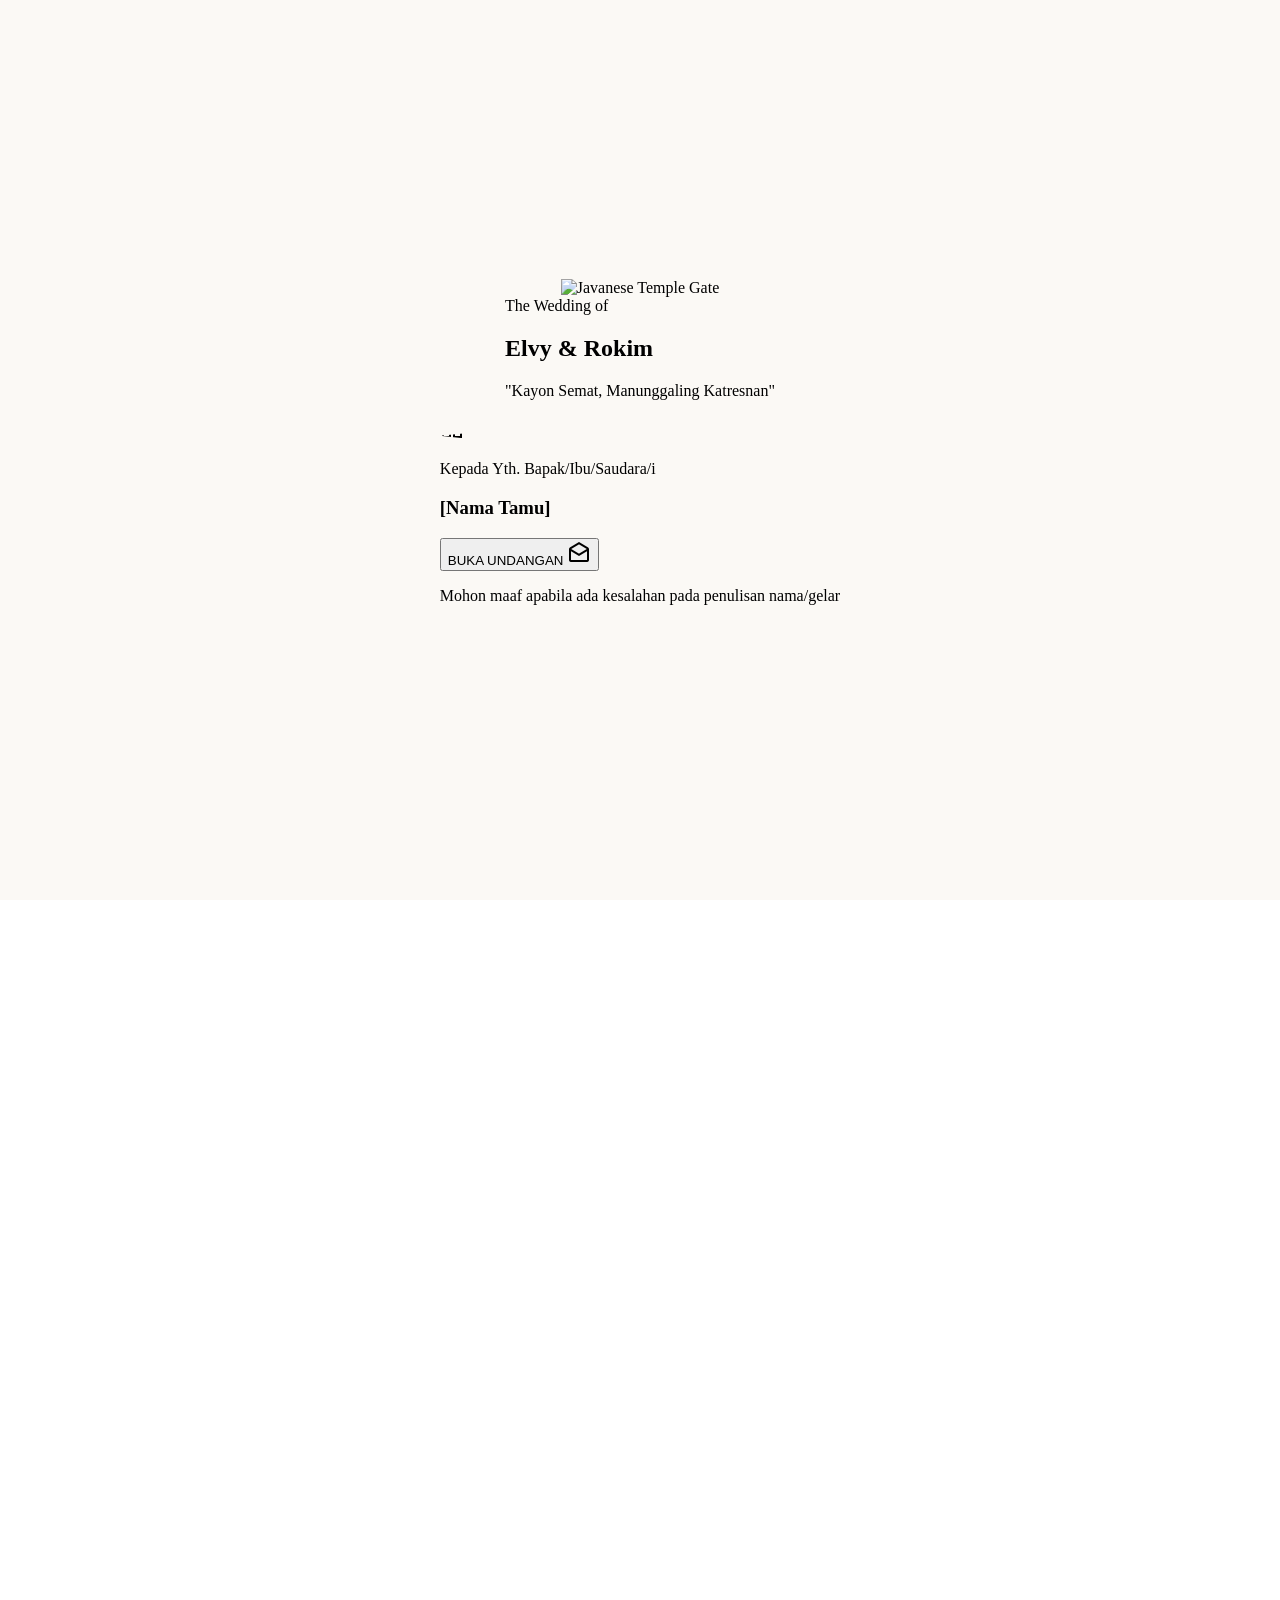
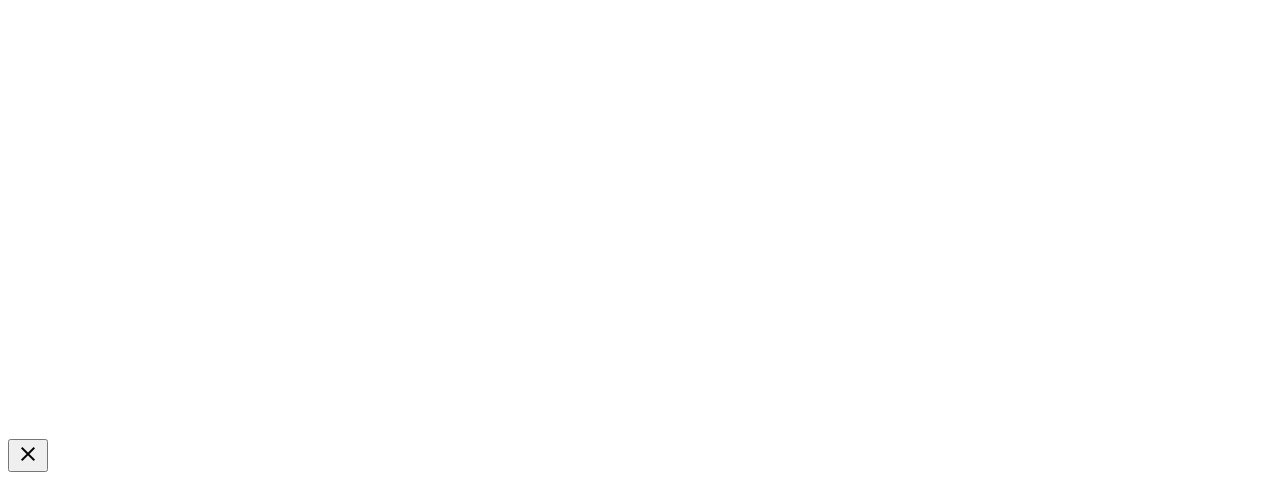
==== index.html @ 3904851e "Replace static map image with Google Maps icon." ====
<!DOCTYPE html>
<html lang="id">

<head>
  <meta charset="utf-8" />
  <meta content="width=device-width, initial-scale=1.0" name="viewport" />
  <title>Undangan Pernikahan — Elvy & Rokim</title>
  <meta name="description"
    content="Undangan pernikahan digital Elvy Nur Fauziyah & Mukamat  Abdul Rokim. Kayon Semat, Manunggaling Katresnan." />

  <script src="https://cdn.tailwindcss.com?plugins=forms,container-queries"></script>
  <link
    href="https://fonts.googleapis.com/css2?family=Noto+Serif:wght@400;500;600;700&family=Work+Sans:wght@400;500;600&display=swap"
    rel="stylesheet" />
  <link href="https://fonts.googleapis.com/css2?family=Material+Symbols+Outlined:wght,FILL@100..700,0..1&display=swap"
    rel="stylesheet" />
  <link href="styles.css" rel="stylesheet" />

  <script id="tailwind-config">
    tailwind.config = {
      darkMode: "class",
      theme: {
        extend: {
          colors: {
            "on-error": "#ffffff", "surface-container-lowest": "#ffffff", "error-container": "#ffdad6",
            "primary-fixed": "#ffdad2", "on-tertiary": "#ffffff", "on-secondary-fixed": "#261900",
            "on-tertiary-fixed": "#2b160f", "secondary": "#775a19", "on-tertiary-container": "#c09d91",
            "primary-container": "#4e342e", "outline": "#827471", "on-secondary-container": "#785a1a",
            "surface-container-high": "#eae8e4", "surface-variant": "#e4e2de", "inverse-primary": "#e5beb5",
            "tertiary-container": "#4e352c", "surface": "#fbf9f5", "background": "#fbf9f5",
            "on-primary-fixed-variant": "#5c403a", "on-background": "#1b1c1a",
            "on-primary-container": "#c19c94", "on-secondary": "#ffffff", "surface-container": "#efeeea",
            "primary": "#361f1a", "on-error-container": "#93000a", "surface-container-highest": "#e4e2de",
            "on-primary": "#ffffff", "on-surface-variant": "#504442", "outline-variant": "#d4c3bf",
            "surface-container-low": "#f5f3ef", "inverse-surface": "#30312e", "surface-bright": "#fbf9f5",
            "secondary-fixed": "#ffdea5", "secondary-container": "#fed488", "secondary-fixed-dim": "#e9c176",
            "on-secondary-fixed-variant": "#5d4201", "surface-dim": "#dbdad6", "surface-tint": "#755750",
            "inverse-on-surface": "#f2f0ed", "on-primary-fixed": "#2b1611", "tertiary-fixed-dim": "#e4beb2",
            "error": "#ba1a1a", "tertiary": "#352017", "on-tertiary-fixed-variant": "#5b4137",
            "on-surface": "#1b1c1a", "primary-fixed-dim": "#e5beb5", "tertiary-fixed": "#ffdbce"
          },
          borderRadius: { DEFAULT: "0.125rem", lg: "0.25rem", xl: "0.5rem", full: "0.75rem" },
          spacing: { "section-gap": "80px", "gutter": "16px", "unit": "8px", "margin-page": "32px" },
          fontFamily: {
            "display-lg": ["Noto Serif"], "title-sm": ["Noto Serif"],
            "label-caps": ["Work Sans"], "headline-md": ["Noto Serif"], "body-md": ["Work Sans"]
          },
          fontSize: {
            "display-lg": ["48px", { lineHeight: "1.2", letterSpacing: "-0.02em", fontWeight: "700" }],
            "title-sm": ["20px", { lineHeight: "1.4", letterSpacing: "0.05em", fontWeight: "500" }],
            "label-caps": ["12px", { lineHeight: "1.0", letterSpacing: "0.2em", fontWeight: "600" }],
            "headline-md": ["32px", { lineHeight: "1.3", fontWeight: "600" }],
            "body-md": ["16px", { lineHeight: "1.6", fontWeight: "400" }]
          }
        }
      }
    };
  </script>
  <style>
    .attendance-btn {
      transition: all 0.25s cubic-bezier(0.4, 0, 0.2, 1);
    }

    .attendance-btn.selected-hadir {
      background: #775a19;
      color: #fff;
      box-shadow: 0 4px 16px rgba(119, 90, 25, 0.3);
      transform: translateY(-2px);
    }

    .attendance-btn.selected-tidak {
      background: #4e342e;
      color: #fff;
      box-shadow: 0 4px 16px rgba(78, 52, 46, 0.3);
      transform: translateY(-2px);
    }

    .message-card {
      animation: slideInMessage 0.4s cubic-bezier(0.4, 0, 0.2, 1);
    }

    @keyframes slideInMessage {
      from {
        opacity: 0;
        transform: translateX(-16px);
      }

      to {
        opacity: 1;
        transform: translateX(0);
      }
    }

    .copy-success {
      animation: flashGreen 0.6s ease;
    }

    @keyframes flashGreen {

      0%,
      100% {
        color: inherit;
      }

      50% {
        color: #22c55e;
      }
    }

    .rsvp-field {
      position: relative;
    }

    .rsvp-field label {
      position: absolute;
      top: 0.75rem;
      left: 0;
      font-size: 10px;
      font-weight: 600;
      letter-spacing: 0.2em;
      text-transform: uppercase;
      color: #775a19;
      transition: all 0.2s;
      pointer-events: none;
    }

    .rsvp-field input,
    .rsvp-field select {
      width: 100%;
      background: transparent;
      border: 0;
      border-bottom: 1px solid #d4c3bf;
      padding: 1.6rem 0 0.5rem;
      font-size: 1rem;
      outline: none;
      transition: border-color 0.2s;
    }

    .rsvp-field input:focus,
    .rsvp-field select:focus {
      border-color: #775a19;
    }

    select {
      appearance: none;
      cursor: pointer;
    }
  </style>
</head>

<body class="bg-background text-on-surface font-body-md no-scroll selection:bg-secondary-container">

  <!-- COVER GATE -->
  <div id="cover-gate" class="flex flex-col items-center justify-center px-margin-page text-center">

    <div class="absolute inset-0 z-0 opacity-20">
      <img alt="Javanese Temple Gate" class="w-full h-full object-cover object-center grayscale sepia"
        src="https://lh3.googleusercontent.com/aida-public/[base64]" />
    </div>

    <div class="relative z-10 space-y-unit max-w-md ">
      <span class="font-label-caps text-label-caps text-secondary uppercase tracking-[0.3em]">
        The Wedding of
      </span>

      <h2 class="font-display-lg text-display-lg text-primary mt-4 mb-2">
        Elvy & Rokim
      </h2>

      <div class="w-16 h-px bg-secondary mx-auto my-6"></div>

      <p class="font-title-sm text-title-sm text-on-surface-variant italic">
        "Kayon Semat, Manunggaling Katresnan"
      </p>
    </div>

    <!-- Invitation Card -->
    <div
      class="mt-section-gap relative z-10 w-full max-w-sm bg-surface/80 backdrop-blur-sm p-8 rounded-xl shadow-[0_20px_50px_rgba(78,52,46,0.15)] border border-outline-variant/30 ">

      <div
        class="absolute -top-6 left-1/2 -translate-x-1/2 w-12 h-12 bg-secondary flex items-center justify-center gunungan-shape shadow-lg">
        <span class="material-symbols-outlined text-white text-xl">temple_hindu</span>
      </div>

      <p class="font-label-caps text-label-caps text-on-surface-variant mb-4">
        Kepada Yth. Bapak/Ibu/Saudara/i
      </p>

      <h3 class="font-headline-md text-[24px] text-primary mb-8 underline decoration-secondary/30 underline-offset-8">
        [Nama Tamu]
      </h3>

      <button id="btn-buka"
        class="w-full py-4 bg-secondary text-surface-container-lowest font-label-caps tracking-widest rounded-lg flex items-center justify-center gap-3 shadow-md hover:bg-primary transition-all active:scale-95 border-b-2 border-primary-container">
        BUKA UNDANGAN
        <span class="material-symbols-outlined text-[18px]">drafts</span>
      </button>

      <p class="font-body-md text-[12px] text-on-surface-variant mt-6 opacity-70">
        Mohon maaf apabila ada kesalahan pada penulisan nama/gelar
      </p>
    </div>
  </div>

  <!-- TOP HEADER -->
  <header class="top-header">
    <div class="top-header-inner">
      <span class="material-symbols-outlined header-icon">park</span>
      <h1>Elvy & Rokim</h1>
      <span class="material-symbols-outlined header-icon">music_note</span>
    </div>
  </header>

  <!-- DOT NAV -->
  <nav id="dot-nav"></nav>

  <!-- SCROLL PROGRESS -->
  <div id="scroll-progress-container" class="fixed top-0 left-0 w-full h-1 z-50">
    <div id="scroll-progress" class="h-full bg-secondary w-0 transition-all duration-100 ease-out"></div>
  </div>

  <!-- MAIN CONTENT -->
  <main class="min-h-screen relative overflow-hidden pb-32">
    <!-- Background Texture -->
    <div class="fixed inset-0 batik-parang-overlay pointer-events-none z-0"></div>

    <!-- Central Content Wrapper (Fix for messy layout) -->
    <div class="relative z-10 pt-16 max-w-xl mx-auto">

      <div id="mempelai"></div>
      <section class="px-margin-page mb-section-gap relative z-10">

        <div class="text-center mb-12 reveal">
          <span class="font-label-caps text-label-caps text-secondary mb-2 block">MEMPELAI</span>
          <h2 class="font-display-lg text-headline-md text-primary">Pasangan Berbahagia</h2>
        </div>

        <div class="space-y-16">

          <!-- Groom -->
          <div class="relative group reveal">
            <div
              class="aspect-[4/5] overflow-hidden rounded-xl border-[8px] border-surface-container-high shadow-lg relative">
              <img alt="Bride Portrait - Elvy Nur Fauziyah" class="w-full h-full object-cover" src="cewek.jpeg" />
              <div class="absolute inset-0 border-[1px] border-[#D4AF37]/30 pointer-events-none m-2"></div>
            </div>



            <div class="mt-6 text-center">
              <h3 class="font-display-lg text-title-sm text-primary mb-2">Elvy Nur Fauziyah</h3>
              <p class="font-body-md text-on-surface-variant italic mb-1">Putri Pertama dari</p>
              <p class="font-title-sm text-body-md font-semibold">Bapak Novi Harianto & Ibu Siti Masfufahh</p>
            </div>


            <div class="absolute -top-4 -right-4 w-20 h-20 opacity-20 text-secondary">
              <span class="material-symbols-outlined text-6xl">settings_heart</span>
            </div>
          </div>

          <!-- Heart Separator -->
          <div class="flex justify-center py-4 reveal-scale">
            <span class="material-symbols-outlined text-secondary text-4xl"
              style="font-variation-settings: 'FILL' 1;">favorite</span>
          </div>

          <!-- Bride -->
          <div class="relative group reveal">
            <div
              class="aspect-[4/5] overflow-hidden rounded-xl border-[8px] border-surface-container-high shadow-lg relative">
              <img alt="Groom Portrait - Mukamat Abdul Rokim" class="w-full h-full object-cover" src="cowok.jpeg" />
              <div class="absolute inset-0 border-[1px] border-[#D4AF37]/30 pointer-events-none m-2"></div>
            </div>
            <div class="mt-6 text-center">
              <h3 class="font-display-lg text-title-sm text-primary mb-2"> Mukamat Abdul Rokim</h3>
              <p class="font-body-md text-on-surface-variant italic mb-1">Putra Kedua dari</p>
              <p class="font-title-sm text-body-md font-semibold">Bapak Masngat & Ibu. Galisah</p>
            </div>
            <div class="absolute -bottom-4 -left-4 w-20 h-20 opacity-20 text-secondary rotate-180">
              <span class="material-symbols-outlined text-6xl">settings_heart</span>
            </div>
          </div>

        </div>
      </section>
      <section class="py-12 reveal" id="gallery">
        <div class="text-center mb-10">
          <span class="font-label-caps text-label-caps text-secondary mb-2 block">MEMORABILIA</span>
          <h2 class="font-headline-md text-headline-md text-primary">Galeri Prewedding</h2>
          <div class="w-16 h-[2px] bg-secondary-container mx-auto mt-4"></div>
        </div>
        <div class="grid grid-cols-2 md:grid-cols-3 gap-3 md:gap-4 reveal-stagger">
          <!-- 1: Besar -->
          <div
            class="col-span-2 md:col-span-2 md:row-span-2 aspect-[4/5] bg-surface-container overflow-hidden rounded-xl cursor-pointer group relative"
            onclick="openLightbox('adat.jpeg')">
            <img class="w-full h-full object-cover transition-transform duration-500 group-hover:scale-110"
              alt="Foto adat" src="adat.jpeg" />
            <div
              class="absolute inset-0 bg-black/30 opacity-0 group-hover:opacity-100 transition-opacity duration-300 flex items-center justify-center">
              <span class="material-symbols-outlined text-white text-4xl drop-shadow-md">zoom_in</span>
            </div>
          </div>

          <!-- 2: Kanan Atas -->
          <div
            class="col-span-1 aspect-square bg-surface-container overflow-hidden rounded-xl cursor-pointer group relative"
            onclick="openLightbox('cincin.jpeg')">
            <img class="w-full h-full object-cover transition-transform duration-500 group-hover:scale-110"
              alt="Cincin pernikahan" src="cincin.jpeg" />
            <div
              class="absolute inset-0 bg-black/30 opacity-0 group-hover:opacity-100 transition-opacity duration-300 flex items-center justify-center">
              <span class="material-symbols-outlined text-white text-3xl drop-shadow-md">zoom_in</span>
            </div>
          </div>

          <!-- 3: Kanan Bawah -->
          <div
            class="col-span-1 aspect-square bg-surface-container overflow-hidden rounded-xl cursor-pointer group relative"
            onclick="openLightbox('adat2.jpeg')">
            <img class="w-full h-full object-cover transition-transform duration-500 group-hover:scale-110"
              alt="Foto adat 2" src="adat2.jpeg" />
            <div
              class="absolute inset-0 bg-black/30 opacity-0 group-hover:opacity-100 transition-opacity duration-300 flex items-center justify-center">
              <span class="material-symbols-outlined text-white text-3xl drop-shadow-md">zoom_in</span>
            </div>
          </div>

          <!-- 4: Portrait -->
          <div
            class="col-span-1 aspect-[3/4] bg-surface-container overflow-hidden rounded-xl cursor-pointer group relative"
            onclick="openLightbox('adat3.jpeg')">
            <img class="w-full h-full object-cover transition-transform duration-500 group-hover:scale-110"
              alt="Foto adat 3" src="adat3.jpeg" />
            <div
              class="absolute inset-0 bg-black/30 opacity-0 group-hover:opacity-100 transition-opacity duration-300 flex items-center justify-center">
              <span class="material-symbols-outlined text-white text-3xl drop-shadow-md">zoom_in</span>
            </div>
          </div>

          <!-- 5: Portrait -->
          <div
            class="col-span-1 aspect-[3/4] bg-surface-container overflow-hidden rounded-xl cursor-pointer group relative"
            onclick="openLightbox('adat4.jpeg')">
            <img class="w-full h-full object-cover transition-transform duration-500 group-hover:scale-110"
              alt="Foto adat 4" src="adat4.jpeg" />
            <div
              class="absolute inset-0 bg-black/30 opacity-0 group-hover:opacity-100 transition-opacity duration-300 flex items-center justify-center">
              <span class="material-symbols-outlined text-white text-3xl drop-shadow-md">zoom_in</span>
            </div>
          </div>

          <!-- 6: Buket -->
          <div
            class="col-span-2 md:col-span-1 aspect-video md:aspect-[3/4] bg-surface-container overflow-hidden rounded-xl cursor-pointer group relative"
            onclick="openLightbox('bucket.jpeg')">
            <img class="w-full h-full object-cover transition-transform duration-500 group-hover:scale-110"
              alt="Buket bunga" src="bucket.jpeg" />
            <div
              class="absolute inset-0 bg-black/30 opacity-0 group-hover:opacity-100 transition-opacity duration-300 flex items-center justify-center">
              <span class="material-symbols-outlined text-white text-3xl drop-shadow-md">zoom_in</span>
            </div>
          </div>

          <!-- 7: Full width landscape -->
          <div
            class="col-span-2 md:col-span-3 aspect-video bg-surface-container overflow-hidden rounded-xl cursor-pointer group relative"
            onclick="openLightbox('cincin2.jpeg')">
            <img class="w-full h-full object-cover transition-transform duration-500 group-hover:scale-110"
              alt="Cincin pernikahan 2" src="cincin2.jpeg" />
            <div
              class="absolute inset-0 bg-black/30 opacity-0 group-hover:opacity-100 transition-opacity duration-300 flex items-center justify-center">
              <span class="material-symbols-outlined text-white text-4xl drop-shadow-md">zoom_in</span>
            </div>
          </div>
        </div>
      </section>
      <section class="px-margin-page mb-section-gap relative z-10 reveal">

        <div class="bg-surface-container-low p-8 rounded-xl border border-[#D4AF37]/20 relative">

          <div class="absolute top-0 left-1/2 -translate-x-1/2 -translate-y-1/2 bg-background px-4">
            <span class="material-symbols-outlined text-secondary text-3xl">auto_stories</span>
          </div>

          <div class="text-center mb-8 pt-4">
            <span class="font-label-caps text-label-caps text-secondary mb-2 block">JOURNEY</span>
            <h2 class="font-display-lg text-headline-md text-primary">Kisah Kasih</h2>
          </div>

          <div class="space-y-12 reveal-stagger">

            <div class="flex gap-6 items-start">
              <div
                class="flex-none w-16 h-16 rounded-full bg-secondary-container flex items-center justify-center text-on-secondary-container shadow-inner">
                <span class="font-display-lg text-title-sm">2025</span>
              </div>
              <div class="flex-1 border-b border-outline-variant pb-6">
                <h4 class="font-title-sm text-primary mb-1">Pertemuan Pertama</h4>
                <p class="font-body-md text-on-surface-variant leading-relaxed">
                  Kami bermula dari sebuah DM sederhana di Instagram. Pesan singkat yang tak disangka menjadi awal
                  perjalanan dua hati yang saling menemukan. Dari obrolan ringan setiap hari, kami belajar saling
                  mengenal, memahami, hingga tumbuh rasa nyaman yang perlahan berubah menjadi cinta

                </p>
              </div>
            </div>

            <div class="flex gap-6 items-start">
              <div
                class="flex-none w-16 h-16 rounded-full bg-secondary-container flex items-center justify-center text-on-secondary-container shadow-inner">
                <span class="font-display-lg text-title-sm">2026</span>
              </div>
              <div class="flex-1 border-b border-outline-variant pb-6">
                <h4 class="font-title-sm text-primary mb-1">Janji Suci</h4>
                <p class="font-body-md text-on-surface-variant leading-relaxed">
                  Mengukir janji untuk saling mendukung dalam suka dan duka, melangkah bersama menuju masa depan yang
                  cerah.
                </p>
              </div>
            </div>

            <div class="flex gap-6 items-start">
              <div
                class="flex-none w-16 h-16 rounded-full bg-primary-container flex items-center justify-center text-on-primary-container shadow-md">
                <span class="material-symbols-outlined">diamond</span>
              </div>
              <div class="flex-1">
                <h4 class="font-title-sm text-primary mb-1">Hari Kemenangan</h4>
                <p class="font-body-md text-on-surface-variant leading-relaxed">
                  Menyatukan dua keluarga besar dalam ikatan suci pernikahan yang langgeng, selamanya.
                </p>
              </div>
            </div>

          </div>

          <div class="mt-12 text-center">
            <div class="inline-block p-6 border border-[#D4AF37]/30 rounded-xl bg-surface shadow-sm max-w-sm mx-auto">
              <p class="font-serif text-lg leading-relaxed text-secondary mb-3" dir="rtl" lang="ar">
                وَمِنْ آيَاتِهِ أَنْ خَلَقَ لَكُم مِّنْ أَنفُسِكُمْ أَزْوَاجًا لِّتَسْكُنُوا إِلَيْهَا وَجَعَلَ
                بَيْنَكُم
                مَّوَدَّةً وَرَحْمَةً
              </p>
              <p class="font-body-md text-sm italic text-on-surface-variant leading-relaxed">
                "Dan di antara tanda-tanda kekuasaan-Nya ialah Dia menciptakan untukmu pasangan hidup dari jenismu
                sendiri
                supaya kamu cenderung dan merasa tenteram kepadanya, dan dijadikan-Nya di antaramu rasa kasih dan
                sayang."
              </p>
              <p class="font-label-caps text-[10px] text-secondary mt-3 tracking-widest">
                QS. AR-RUM : 21
              </p>
            </div>
          </div>

        </div>
      </section>

      <div id="acara" class="pt-16"></div>
      <section class="px-margin-page pt-12 pb-8 text-center reveal">
        <div class="inline-block px-4 py-1 border-b border-secondary/30 mb-4">
          <p class="font-label-caps text-label-caps text-secondary uppercase">The Holy Union</p>
        </div>
        <h2 class="font-display-lg text-display-lg text-primary mb-4">Detail Acara</h2>
        <div class="flex justify-center items-center gap-4 opacity-30">
          <div class="h-[1px] w-12 bg-secondary"></div>
          <span class="material-symbols-outlined text-secondary">settings_ethernet</span>
          <div class="h-[1px] w-12 bg-secondary"></div>
        </div>
      </section>
      <section class="px-margin-page mb-section-gap reveal-scale">
        <div
          class="bg-surface-container-low rounded-xl p-8 border border-outline-variant/30 text-center relative overflow-hidden">
          <div class="absolute top-0 left-0 w-full h-full opacity-5 pointer-events-none"
            style="background-image:radial-gradient(circle at 2px 2px,#775a19 1px,transparent 0);background-size:24px 24px;">
          </div>
          <p class="font-label-caps text-label-caps text-secondary mb-6 tracking-[0.3em]">MENGHITUNG HARI</p>
          <div id="countdown" class="countdown-grid"></div>
        </div>
      </section>
      <section class="px-margin-page mb-12 reveal">
        <div class="relative group">
          <div
            class="absolute -inset-1 bg-gradient-to-r from-secondary/10 to-transparent rounded-xl blur opacity-25 group-hover:opacity-50 transition">
          </div>
          <div class="relative bg-surface border border-outline-variant/40 rounded-xl overflow-hidden">
            <div class="h-2 bg-secondary"></div>
            <div class="p-8">
              <div class="flex items-center gap-3 mb-6">
                <span class="material-symbols-outlined text-secondary text-3xl">auto_awesome</span>
                <h3 class="font-title-sm text-title-sm text-primary uppercase tracking-widest">Akad Nikah</h3>
              </div>
              <div class="space-y-6 reveal-stagger">
                <div class="flex gap-4">
                  <span class="material-symbols-outlined text-secondary/70">calendar_month</span>
                  <div>
                    <p class="font-label-caps text-label-caps text-secondary mb-1">HARI & TANGGAL</p>
                    <p class="font-title-sm text-on-surface">Selasa, 9 Juni 2026</p>
                  </div>
                </div>
                <div class="flex gap-4">
                  <span class="material-symbols-outlined text-secondary/70">schedule</span>
                  <div>
                    <p class="font-label-caps text-label-caps text-secondary mb-1">WAKTU</p>
                    <p class="font-title-sm text-on-surface">08:00 — 10:00 WIB</p>
                  </div>
                </div>
                <div class="flex gap-4">
                  <span class="material-symbols-outlined text-secondary/70">location_on</span>
                  <div>
                    <p class="font-label-caps text-label-caps text-secondary mb-1">LOKASI</p>
                    <p class="font-title-sm text-on-surface">Kediaman Mempelai Wanita</p>
                    <p class="font-body-md text-on-surface-variant text-sm mt-1">Ds. Pagerwojo Dsn. Pagerwojo Kec. Perak Kab. Jombang RT/RW. 05/04</p>
                  </div>
                </div>
              </div>
            </div>
          </div>
        </div>
      </section>
      <section class="px-margin-page mb-section-gap reveal">
        <div class="relative group">
          <div
            class="absolute -inset-1 bg-gradient-to-r from-secondary/10 to-transparent rounded-xl blur opacity-25 group-hover:opacity-50 transition">
          </div>
          <div class="relative bg-surface border border-outline-variant/40 rounded-xl overflow-hidden">
            <div class="h-2 bg-primary"></div>
            <div class="p-8">
              <div class="flex items-center gap-3 mb-6">
                <span class="material-symbols-outlined text-secondary text-3xl">celebration</span>
                <h3 class="font-title-sm text-title-sm text-primary uppercase tracking-widest">Resepsi</h3>
              </div>
              <div class="space-y-6 reveal-stagger">
                <div class="flex gap-4">
                  <span class="material-symbols-outlined text-secondary/70">calendar_month</span>
                  <div>
                    <p class="font-label-caps text-label-caps text-secondary mb-1">HARI & TANGGAL</p>
                    <p class="font-title-sm text-on-surface">Kamis, 11 Juni 2026</p>
                  </div>
                </div>
                <div class="flex gap-4">
                  <span class="material-symbols-outlined text-secondary/70">schedule</span>
                  <div>
                    <p class="font-label-caps text-label-caps text-secondary mb-1">WAKTU</p>
                    <p class="font-title-sm text-on-surface">11:00 — 14:00 WIB</p>
                  </div>
                </div>
                <div class="flex gap-4">
                  <span class="material-symbols-outlined text-secondary/70">location_on</span>
                  <div>
                    <p class="font-label-caps text-label-caps text-secondary mb-1">LOKASI</p>
                    <p class="font-title-sm text-on-surface">Kediaman Mempelai Wanita</p>
                    <p class="font-body-md text-on-surface-variant text-sm mt-1">Ds. Pagerwojo Dsn. Pagerwojo Kec. Perak Kab. Jombang RT/RW. 05/04</p>
                  </div>
                </div>
              </div>
            </div>
          </div>
        </div>
      </section>
      <section class="px-margin-page mb-section-gap reveal">
        <h3 class="font-headline-md text-title-sm text-primary text-center mb-8 uppercase tracking-[0.2em]">Peta Lokasi
        </h3>
        <div class="rounded-xl overflow-hidden border border-outline-variant/30 shadow-sm mb-6 aspect-video relative bg-surface-container-low flex flex-col items-center justify-center gap-4">
          <div class="w-20 h-20 rounded-full bg-secondary/10 flex items-center justify-center">
            <span class="material-symbols-outlined text-secondary text-5xl">location_on</span>
          </div>
          <p class="font-label-caps text-[10px] text-secondary tracking-widest">TAP UNTUK BUKA GOOGLE MAPS</p>
        </div>
        <a href="https://maps.app.goo.gl/GqgJsPwwrGwJ4vLd6" target="_blank"
          class="w-full flex items-center justify-center gap-3 bg-secondary text-on-secondary py-4 px-8 rounded-full font-label-caps transition active:scale-95">
          <span class="material-symbols-outlined">directions</span> BUKA PETUNJUK ARAH
        </a>
        <p class="text-center mt-6 text-on-surface-variant text-sm px-4">"Barangsiapa yang diundang ke walimah maka
          hendaklah ia menghadirinya." (HR. Muslim)</p>
      </section>
      <section class="px-margin-page pb-12 text-center reveal">
        <div class="opacity-10 mb-8"><span class="material-symbols-outlined text-6xl">yard</span></div>
        <p class="font-serif italic text-primary/80 max-w-xs mx-auto">Kagem Bapak/Ibu/Sederek sedoyo, kehadiran
          panjenengan sedoyo mujudaken berkah kangge mulyanipun pasangan katur sedoyo.</p>
      </section>

      <div id="rsvp" class="pt-16"></div>
      <div id="ucapan"></div>
      <section class="mb-10 reveal" id="rsvp">

        <!-- Header -->
        <div class="text-center mb-8">
          <span class="font-label-caps text-label-caps text-secondary mb-2 block">RESERVASI</span>
          <h2 class="font-headline-md text-headline-md text-primary">Konfirmasi Kehadiran</h2>
          <p class="font-body-md text-on-surface-variant mt-2 text-sm">Kehadiran Anda adalah kebahagiaan kami.</p>
        </div>

        <!-- Card -->
        <div class="relative rounded-3xl overflow-hidden shadow-xl">
          <!-- Decorative top gradient band -->
          <div class="h-2 bg-gradient-to-r from-secondary via-[#D4AF37] to-secondary"></div>

          <!-- Background blurred ornament -->
          <div class="absolute -top-10 -right-10 opacity-[0.06] pointer-events-none">
            <span class="material-symbols-outlined text-[200px] text-secondary">auto_awesome</span>
          </div>
          <div class="absolute -bottom-8 -left-8 opacity-[0.06] pointer-events-none">
            <span class="material-symbols-outlined text-[160px] text-secondary">favorite</span>
          </div>

          <div class="bg-surface-container-low px-8 py-10 relative z-10">

            <!-- Name field -->
            <div class="rsvp-field mb-8">
              <label>NAMA LENGKAP</label>
              <input id="rsvp-name" type="text" placeholder=" " autocomplete="name" />
              <div
                class="absolute bottom-0 left-0 w-full h-[2px] bg-gradient-to-r from-secondary to-[#D4AF37] scale-x-0 origin-left transition-transform duration-300"
                id="rsvp-name-line"></div>
            </div>

            <!-- Guest count -->
            <div id="jumlah-box" class="overflow-hidden transition-all duration-300"
              style="max-height:200px;opacity:1;">
              <div class="rsvp-field mb-10">
                <label>JUMLAH TAMU</label>
                <select id="rsvp-count">
                  <option value="1">1 Orang</option>
                  <option value="2">2 Orang</option>
                  <option value="3">3 Orang</option>
                  <option value="4">4 Orang atau lebih</option>
                </select>
                <div class="absolute bottom-0 right-0 pointer-events-none pr-1 pb-2 text-secondary">
                  <span class="material-symbols-outlined text-base">expand_more</span>
                </div>
              </div>
            </div>

            <!-- Attendance toggle -->
            <div class="mb-10">
              <p class="font-label-caps text-[10px] text-secondary mb-4 tracking-widest">STATUS KEHADIRAN</p>
              <div class="grid grid-cols-2 gap-3">
                <button id="btn-hadir" type="button"
                  class="attendance-btn flex items-center justify-center gap-2 py-4 rounded-2xl border-2 border-secondary text-secondary font-label-caps tracking-wider"
                  onclick="selectAttendance('hadir')">
                  <span class="material-symbols-outlined text-xl">done_all</span>
                  HADIR
                </button>
                <button id="btn-tidak" type="button"
                  class="attendance-btn flex items-center justify-center gap-2 py-4 rounded-2xl border-2 border-outline-variant text-on-surface-variant font-label-caps tracking-wider"
                  onclick="selectAttendance('tidak')">
                  <span class="material-symbols-outlined text-xl">close</span>
                  TIDAK HADIR
                </button>
              </div>

              <!-- Alasan tidak hadir (muncul saat pilih Tidak Hadir) -->
              <div id="alasan-box" class="overflow-hidden transition-all duration-300" style="max-height:0;opacity:0;">
                <div class="mt-4 pt-4 border-t border-outline-variant/30">
                  <label class="font-label-caps text-[10px] text-secondary mb-2 block">ALASAN TIDAK HADIR</label>
                  <textarea id="rsvp-alasan"
                    class="w-full bg-surface border border-outline-variant/40 rounded-xl p-3 text-sm font-body-md focus:ring-1 focus:ring-secondary focus:outline-none resize-none transition-all"
                    rows="3" placeholder="Tuliskan alasan Anda..."></textarea>
                </div>
              </div>

            </div>

            <!-- Send button -->
            <button id="btn-kirim-rsvp" type="button" onclick="kirimRSVP()"
              class="w-full bg-gradient-to-r from-secondary to-[#5a4010] text-white py-5 rounded-2xl font-label-caps tracking-widest shadow-lg shadow-secondary/30 flex justify-center items-center gap-3 active:scale-95 transition-transform">
              <span class="material-symbols-outlined"></span>
              KIRIM KONFIRMASI
            </button>

            <p class="text-center text-[10px] text-on-surface-variant mt-4 opacity-60">
              Konfirmasi dikirim melalui WhatsApp
            </p>

          </div>
        </div>
      </section>
      <section class="py-4 mb-6 text-center reveal" id="gift">
        <div class="bg-surface-container-highest/50 p-8 rounded-3xl border-dashed border-2 border-outline-variant/30">
          <span class="material-symbols-outlined text-secondary text-4xl mb-3">featured_seasonal_and_gifts</span>
          <h3 class="font-title-sm text-primary mb-2">Tanda Kasih</h3>
          <p class="font-body-md text-on-surface-variant mb-6 text-sm">Doa restu Anda adalah hadiah terindah, namun jika
            ingin memberi lebih:</p>
          <div class="flex flex-col gap-4 max-w-xs mx-auto">
            <div
              class="bg-surface p-4 rounded-xl flex items-center justify-between border border-secondary-container/20 shadow-sm">
              <div class="text-left">
                <p class="font-label-caps text-[10px] text-secondary">BANK BRI</p>
                <p class="font-title-sm text-sm mt-1" id="norek">00550 11527 30502 </p>
                <p class="font-body-md text-[10px] opacity-60">A/N Elvy Nur Fauziyah</p>
              </div>
              <button id="copy-btn" onclick="copyNorek()"
                class="text-secondary hover:scale-110 transition-transform p-2 rounded-lg hover:bg-secondary/10">
                <span class="material-symbols-outlined" id="copy-icon">content_copy</span>
              </button>
            </div>
          </div>
        </div>
      </section>
      <section class="py-6 border-t border-secondary-container/10 reveal" id="guestbook">
        <div class="text-center mb-8">
          <span class="font-label-caps text-label-caps text-secondary mb-2 block">WISHES</span>
          <h2 class="font-headline-md text-headline-md text-primary">Ucapan & Doa</h2>
          <p class="text-sm text-on-surface-variant mt-2 font-body-md">Tuliskan doa dan ucapan terbaik Anda</p>
        </div>

        <!-- Input form -->
        <div class="bg-surface p-6 rounded-2xl border border-secondary-container/20 shadow-sm mb-6">

          <!-- Name input -->
          <div class="rsvp-field mb-6">
            <label>NAMA ANDA</label>
            <input id="guest-name" type="text" placeholder=" " autocomplete="name" />
          </div>

          <!-- Message textarea -->
          <textarea id="guest-message"
            class="w-full bg-surface-container-low border border-outline-variant/30 rounded-xl p-4 focus:ring-1 focus:ring-secondary focus:outline-none min-h-[100px] font-body-md resize-none transition-all"
            placeholder="Tuliskan pesan dan doa restu Anda..."></textarea>

          <!-- Real-time date display -->
          <div class="flex items-center gap-2 mt-3 mb-4 text-on-surface-variant">
            <span class="material-symbols-outlined text-sm text-secondary">schedule</span>
            <span id="realtime-date" class="text-[11px] font-label-caps tracking-wider"></span>
          </div>

          <!-- Send button -->
          <button onclick="kirimUcapan()"
            class="w-full bg-secondary text-on-secondary px-6 py-3 rounded-full font-label-caps tracking-widest flex items-center justify-center gap-2 active:scale-95 transition-transform shadow-md shadow-secondary/20">
            <span class="material-symbols-outlined text-base">send</span>
            KIRIM UCAPAN
          </button>
        </div>

        <!-- Message list -->
        <div id="message-list" class="space-y-4">
          <!-- Seed messages -->
          <div class="message-card p-5 border-l-2 border-secondary bg-surface-container-low rounded-r-xl">
            <div class="flex justify-between items-start mb-2">
              <div class="flex items-center gap-2">
                <div class="w-7 h-7 rounded-full bg-secondary/20 flex items-center justify-center">
                  <span class="text-xs font-bold text-secondary">B</span>
                </div>
                <h4 class="font-title-sm text-sm text-primary">Budi Santoso</h4>
              </div>
              <span class="text-[10px] font-label-caps text-outline">2 JAM LALU</span>
            </div>
            <p class="font-body-md text-sm text-on-surface-variant italic">"Selamat menempuh hidup baru Elvy & Rokim.
              Semoga menjadi keluarga yang sakinah, mawaddah, wa rahmah. Amin."</p>
          </div>
          <div class="message-card p-5 border-l-2 border-outline-variant bg-surface-container-low rounded-r-xl">
            <div class="flex justify-between items-start mb-2">
              <div class="flex items-center gap-2">
                <div class="w-7 h-7 rounded-full bg-secondary/20 flex items-center justify-center">
                  <span class="text-xs font-bold text-secondary">L</span>
                </div>
                <h4 class="font-title-sm text-sm text-primary">Larasati Putri</h4>
              </div>
              <span class="text-[10px] font-label-caps text-outline">5 JAM LALU</span>
            </div>
            <p class="font-body-md text-sm text-on-surface-variant italic">"Turut berbahagia untuk kalian berdua! Semoga
              lancar sampai hari H ya. See you there!"</p>
          </div>
        </div>
      </section>

      <!-- Quote from Index -->
      <div class="pt-16"></div>
      <section class="px-margin-page py-section-gap relative flex flex-col items-center text-center reveal">

        <div class="absolute top-0 right-0 w-64 h-64 opacity-[0.03] pointer-events-none">
          <img alt="Wayang Kulit Silhouette" class="w-full h-full object-contain"
            src="https://lh3.googleusercontent.com/aida-public/[base64]" />
        </div>

        <div class="max-w-xl space-y-6">
          <span class="material-symbols-outlined text-secondary text-4xl">format_quote</span>

          <p class="font-body-md text-body-md text-on-surface italic leading-relaxed">
            "Gusti paring dalan kanggo wong sing gelem ndalan."<br />
            Tuhan memberikan jalan bagi mereka yang mau menempuh jalan-Nya.
          </p>

          <div class="font-label-caps text-label-caps text-secondary tracking-widest">
            — Elvy & Rokim
          </div>
        </div>
      </section>
    </div>
  </main>

  <!-- FLOATING MUSIC BUTTON -->
  <div class="music-fab">
    <button id="music-toggle" aria-label="Toggle Musik">
      <span class="material-symbols-outlined">music_note</span>
      <div class="ping-ring"></div>
    </button>
  </div>

  <!-- Lightbox Modal -->
  <div id="lightbox"
    class="fixed inset-0 z-[999] bg-black/90 hidden flex-col items-center justify-center opacity-0 transition-opacity duration-300"
    onclick="closeLightbox()">
    <button onclick="closeLightbox()"
      class="absolute top-6 right-6 text-white bg-white/10 p-2 rounded-full hover:bg-white/20 transition backdrop-blur z-50">
      <span class="material-symbols-outlined text-3xl">close</span>
    </button>
    <img id="lightbox-img" src=""
      class="max-w-[95vw] max-h-[90vh] object-contain rounded-lg shadow-2xl scale-95 transition-transform duration-300"
      onclick="event.stopPropagation()" />
  </div>

  <script src="nav.js"></script>
  <script>
    /* =========================================
       LIGHTBOX LOGIC
       ========================================= */

    function openLightbox(src) {
      const lb = document.getElementById('lightbox');
      const img = document.getElementById('lightbox-img');
      img.src = src;
      lb.classList.remove('hidden');
      lb.classList.add('flex');

      // Trigger reflow for animation
      void lb.offsetWidth;

      lb.classList.remove('opacity-0');
      img.classList.remove('scale-95');
      img.classList.add('scale-100');
      document.body.style.overflow = 'hidden'; // Lock scroll
    }

    function closeLightbox() {
      const lb = document.getElementById('lightbox');
      const img = document.getElementById('lightbox-img');

      lb.classList.add('opacity-0');
      img.classList.remove('scale-100');
      img.classList.add('scale-95');

      setTimeout(() => {
        lb.classList.add('hidden');
        lb.classList.remove('flex');
        document.body.style.overflow = ''; // Unlock scroll
      }, 300);
    }


    /* =========================================
       RSVP & GUESTBOOK LOGIC
       ========================================= */

    /* ---- Attendance toggle ---- */
    var attendance = "";
    function selectAttendance(val) {
      attendance = val;
      var hadir = document.getElementById("btn-hadir");
      var tidak = document.getElementById("btn-tidak");
      var alasanBox = document.getElementById("alasan-box");
      var jumlahBox = document.getElementById("jumlah-box");
      // Reset classes
      hadir.className = "attendance-btn flex items-center justify-center gap-2 py-4 rounded-2xl border-2 font-label-caps tracking-wider border-secondary text-secondary";
      tidak.className = "attendance-btn flex items-center justify-center gap-2 py-4 rounded-2xl border-2 font-label-caps tracking-wider border-outline-variant text-on-surface-variant";
      if (val === "hadir") {
        hadir.classList.add("selected-hadir");
        jumlahBox.style.maxHeight = "200px";
        jumlahBox.style.opacity = "1";
        alasanBox.style.maxHeight = "0";
        alasanBox.style.opacity = "0";
      } else if (val === "tidak") {
        tidak.classList.add("selected-tidak");
        jumlahBox.style.maxHeight = "0";
        jumlahBox.style.opacity = "0";
        alasanBox.style.maxHeight = "200px";
        alasanBox.style.opacity = "1";
        document.getElementById("rsvp-alasan").focus();
      } else {
        // Reset semua
        jumlahBox.style.maxHeight = "200px";
        jumlahBox.style.opacity = "1";
        alasanBox.style.maxHeight = "0";
        alasanBox.style.opacity = "0";
      }
    }

    /* ---- RSVP → API + WhatsApp ---- */
    function kirimRSVP() {
      var name = document.getElementById("rsvp-name").value.trim();
      var count = parseInt(document.getElementById("rsvp-count").value, 10);
      var alasan = attendance === "tidak" ? document.getElementById("rsvp-alasan").value.trim() : "";
      if (!name) { alert("Mohon isi nama terlebih dahulu."); return; }
      if (!attendance) { alert("Mohon pilih status kehadiran."); return; }

      var btn = document.getElementById("btn-kirim-rsvp");
      btn.disabled = true;
      btn.innerHTML = '<span class="material-symbols-outlined animate-spin">refresh</span> Menyimpan...';

      fetch("api/rsvp.php", {
        method: "POST",
        headers: { "Content-Type": "application/json" },
        body: JSON.stringify({ nama: name, jumlah_tamu: count, status: attendance, alasan: alasan })
      })
        .then(function (res) { return res.json(); })
        .then(function (data) {
          btn.disabled = false;
          btn.innerHTML = '<span class="material-symbols-outlined">whatsapp</span> KIRIM KONFIRMASI';
          if (data.success) {
            var statusTxt = attendance === "hadir" ? "HADIR ✅" : "TIDAK HADIR ❌";
            var msg = "Halo, saya *" + name + "* ingin mengkonfirmasi kehadiran saya.\n\n"
              + "Status : " + statusTxt;
            if (attendance === "hadir") msg += "\nJumlah Tamu : " + count + " orang";
            if (alasan) msg += "\nAlasan : " + alasan;
            msg += "\n\nTerima kasih atas undangannya 🙏🏻";
            window.open("https://wa.me/6288210841990?text=" + encodeURIComponent(msg), "_blank");
            document.getElementById("rsvp-name").value = "";
            document.getElementById("rsvp-alasan").value = "";
            attendance = "";
            selectAttendance(""); // reset visual
          } else {
            alert("Gagal menyimpan: " + (data.message || "Error"));
          }
        })
        .catch(function (err) {
          btn.disabled = false;
          btn.innerHTML = '<span class="material-symbols-outlined">whatsapp</span> KIRIM KONFIRMASI';
          alert("Koneksi error. Pastikan XAMPP berjalan.\n" + err);
        });
    }

    /* ---- Copy norek ---- */
    function copyNorek() {
      var text = document.getElementById("norek").textContent.trim();
      navigator.clipboard.writeText(text).then(function () {
        var icon = document.getElementById("copy-icon");
        icon.textContent = "done";
        icon.classList.add("copy-success");
        setTimeout(function () { icon.textContent = "content_copy"; icon.classList.remove("copy-success"); }, 2000);
      });
    }

    /* ---- Real-time date ---- */
    function updateDate() {
      var now = new Date();
      var days = ["Minggu", "Senin", "Selasa", "Rabu", "Kamis", "Jumat", "Sabtu"];
      var months = ["Jan", "Feb", "Mar", "Apr", "Mei", "Jun", "Jul", "Agu", "Sep", "Okt", "Nov", "Des"];
      var h = now.getHours().toString().padStart(2, "0");
      var m = now.getMinutes().toString().padStart(2, "0");
      var s = now.getSeconds().toString().padStart(2, "0");
      document.getElementById("realtime-date").textContent =
        days[now.getDay()] + ", " + now.getDate() + " " + months[now.getMonth()] + " " + now.getFullYear()
        + "  •  " + h + ":" + m + ":" + s + " WIB";
    }
    updateDate();
    setInterval(updateDate, 1000);

    /* ---- Render 1 message card ---- */
    function renderCard(item, prepend) {
      var initial = item.nama.charAt(0).toUpperCase();
      var timeStr = formatTime(item.created_at);
      var isBorder = prepend ? "border-[#D4AF37]" : "border-secondary";
      var card = document.createElement("div");
      card.className = "message-card p-5 border-l-2 " + isBorder + " bg-surface-container-low rounded-r-xl";
      card.innerHTML =
        '<div class="flex justify-between items-start mb-2">' +
        '<div class="flex items-center gap-2">' +
        '<div class="w-7 h-7 rounded-full bg-secondary flex items-center justify-center">' +
        '<span class="text-xs font-bold text-white">' + escapeHtml(initial) + '</span>' +
        '</div>' +
        '<h4 class="font-title-sm text-sm text-primary">' + escapeHtml(item.nama) + '</h4>' +
        '</div>' +
        '<span class="text-[10px] font-label-caps text-outline">' + escapeHtml(timeStr) + '</span>' +
        '</div>' +
        '<p class="font-body-md text-sm text-on-surface-variant italic">"' + escapeHtml(item.pesan) + '"</p>';
      return card;
    }

    function formatTime(created_at) {
      if (!created_at) return "Baru saja";
      var d = new Date(created_at.replace(" ", "T") + "+07:00");
      var now = new Date();
      var diff = Math.floor((now - d) / 1000);
      if (diff < 60) return "Baru saja";
      if (diff < 3600) return Math.floor(diff / 60) + " menit lalu";
      if (diff < 86400) return Math.floor(diff / 3600) + " jam lalu";
      return Math.floor(diff / 86400) + " hari lalu";
    }

    /* ---- Load ucapan from DB ---- */
    function loadUcapan() {
      fetch("api/ucapan.php?limit=20")
        .then(function (res) { return res.json(); })
        .then(function (data) {
          if (!data.success || !data.data.length) return;
          var list = document.getElementById("message-list");
          list.innerHTML = ""; // hapus seed messages
          data.data.forEach(function (item) {
            list.appendChild(renderCard(item, false));
          });
        })
        .catch(function () {
          // Jika API belum siap, seed messages tetap tampil
        });
    }

    /* ---- Send guestbook message → API ---- */
    function kirimUcapan() {
      var name = document.getElementById("guest-name").value.trim();
      var msg = document.getElementById("guest-message").value.trim();
      if (!name) { alert("Mohon isi nama Anda terlebih dahulu."); return; }
      if (!msg) { alert("Mohon tulis ucapan terlebih dahulu."); return; }

      fetch("api/ucapan.php", {
        method: "POST",
        headers: { "Content-Type": "application/json" },
        body: JSON.stringify({ nama: name, pesan: msg })
      })
        .then(function (res) { return res.json(); })
        .then(function (data) {
          if (data.success) {
            var list = document.getElementById("message-list");
            var card = renderCard(data.data, true);
            list.insertBefore(card, list.firstChild);
            card.scrollIntoView({ behavior: "smooth", block: "start" });
            document.getElementById("guest-name").value = "";
            document.getElementById("guest-message").value = "";
          } else {
            alert("Gagal menyimpan: " + (data.message || "Error"));
          }
        })
        .catch(function (err) {
          alert("Koneksi error. Pastikan XAMPP berjalan.\n" + err);
        });
    }

    function escapeHtml(str) {
      return String(str)
        .replace(/&/g, "&amp;").replace(/</g, "&lt;")
        .replace(/>/g, "&gt;").replace(/"/g, "&quot;");
    }

    /* ---- Name field focus line ---- */
    var rsvpName = document.getElementById("rsvp-name");
    var nameLine = document.getElementById("rsvp-name-line");
    if (rsvpName && nameLine) {
      rsvpName.addEventListener("focus", function () { nameLine.style.transform = "scaleX(1)"; });
      rsvpName.addEventListener("blur", function () { nameLine.style.transform = "scaleX(0)"; });
    }

    // Load ucapan dari DB saat halaman dimuat
    loadUcapan();

  </script>
</body>

</html>
---- styles.css ----
/* ============================================
   SPA Styles - Elvy ndangan Pernikahan Digital
    & Rokim — Single Page Application
   ============================================ */

/* ---------- Base ---------- */
*,
*::before,
*::after {
  box-sizing: border-box;
}

html {
  scroll-behavior: smooth;
  scroll-snap-type: y proximity;
}

body {
  min-height: 100dvh;
  overflow-x: hidden;
}

body.no-scroll {
  overflow: hidden;
}

.material-symbols-outlined {
  font-variation-settings: 'FILL' 0, 'wght' 400, 'GRAD' 0, 'opsz' 24;
  display: inline-block;
  line-height: 1;
}

/* ---------- Background Patterns ---------- */
.ukiran-pattern {
  background-image: url("data:image/svg+xml,%3Csvg width='60' height='60' viewBox='0 0 60 60' xmlns='http://www.w3.org/2000/svg'%3E%3Cpath d='M30 0c15 0 30 15 30 30S45 60 30 60 0 45 0 30 15 0 30 0z' fill='%23775a19' fill-opacity='0.05'/%3E%3C/svg%3E");
}

.batik-parang-overlay {
  background-image: url("data:image/svg+xml,%3Csvg width='60' height='60' viewBox='0 0 60 60' xmlns='http://www.w3.org/2000/svg'%3E%3Cpath d='M0 60L60 0M10 60L60 10M20 60L60 20M30 60L60 30M40 60L60 40M50 60L60 50' stroke='%234E342E' stroke-width='0.5' fill='none' opacity='0.08'/%3E%3C/svg%3E");
}

.parang-pattern {
  background-image: repeating-linear-gradient(45deg, transparent, transparent 20px, rgba(78, 52, 46, 0.05) 20px, rgba(78, 52, 46, 0.05) 40px);
}

.paper-texture {
  background-image: url("data:image/svg+xml,%3Csvg viewBox='0 0 200 200' xmlns='http://www.w3.org/2000/svg'%3E%3Cfilter id='noiseFilter'%3E%3CfeTurbulence type='fractalNoise' baseFrequency='0.65' numOctaves='3' stitchTiles='stitch'/%3E%3C/filter%3E%3Crect width='100%25' height='100%25' filter='url(%23noiseFilter)'/%3E%3C/svg%3E");
  opacity: 0.03;
}

.batik-overlay {
  background-image: url("data:image/svg+xml,%3Csvg width='60' height='60' viewBox='0 0 60 60' xmlns='http://www.w3.org/2000/svg'%3E%3Cpath d='M30 0l30 30-30 30L0 30z' fill='%234E342E' fill-opacity='0.05'/%3E%3C/svg%3E");
}

.grain-texture {
  background-image: url("data:image/svg+xml,%3Csvg viewBox='0 0 200 200' xmlns='http://www.w3.org/2000/svg'%3E%3Cfilter id='noiseFilter'%3E%3CfeTurbulence type='fractalNoise' baseFrequency='0.65' numOctaves='3' stitchTiles='stitch'/%3E%3C/filter%3E%3Crect width='100%25' height='100%25' filter='url(%23noiseFilter)'/%3E%3C/svg%3E");
  opacity: 0.03;
  pointer-events: none;
}

.gunungan-shape {
  clip-path: polygon(50% 0%, 100% 70%, 80% 100%, 20% 100%, 0% 70%);
}

/* =============================================
   COVER GATE - Fullscreen Landing Overlay
   ============================================= */
#cover-gate {
  position: fixed;
  inset: 0;
  z-index: 200;
  background: #fbf9f5;
  display: flex;
  flex-direction: column;
  align-items: center;
  justify-content: center;
  overflow: hidden;
  transition: opacity 0.7s cubic-bezier(0.4, 0, 0.2, 1),
    transform 0.9s cubic-bezier(0.4, 0, 0.2, 1);
}

#cover-gate.opened {
  opacity: 0;
  transform: translateY(-100%);
  pointer-events: none;
}

#cover-gate .cover-bg {
  position: absolute;
  inset: 0;
  z-index: 0;
}

#cover-gate .cover-content {
  position: relative;
  z-index: 10;
  text-align: center;
  max-width: 28rem;
  padding: 0 2rem;
}

/* Invitation card within cover */
.cover-card {
  background: rgba(251, 249, 245, 0.85);
  backdrop-filter: blur(12px);
  -webkit-backdrop-filter: blur(12px);
  border: 1px solid rgba(212, 195, 191, 0.3);
  border-radius: 1rem;
  padding: 2rem;
  box-shadow: 0 20px 50px rgba(78, 52, 46, 0.15);
  animation: floatCard 3s ease-in-out infinite;
}

@keyframes floatCard {

  0%,
  100% {
    transform: translateY(0);
  }

  50% {
    transform: translateY(-6px);
  }
}

/* Buka Undangan button shimmer */
.btn-buka {
  position: relative;
  overflow: hidden;
}

.btn-buka::after {
  content: '';
  position: absolute;
  top: 0;
  left: -100%;
  width: 100%;
  height: 100%;
  background: linear-gradient(90deg, transparent, rgba(255, 255, 255, 0.25), transparent);
  animation: shimmer 2.5s ease-in-out infinite;
}

@keyframes shimmer {
  0% {
    left: -100%;
  }

  100% {
    left: 100%;
  }
}

/* =============================================
   SCROLL REVEAL ANIMATIONS
   ============================================= */
.reveal {
  opacity: 0;
  transform: translateY(40px);
  transition: opacity 0.9s cubic-bezier(0.4, 0, 0.2, 1),
    transform 0.9s cubic-bezier(0.4, 0, 0.2, 1);
}

.reveal.visible {
  opacity: 1;
  transform: translateY(0);
}

.reveal-scale {
  opacity: 0;
  transform: scale(0.9);
  transition: opacity 0.8s cubic-bezier(0.4, 0, 0.2, 1),
    transform 0.8s cubic-bezier(0.4, 0, 0.2, 1);
}

.reveal-scale.visible {
  opacity: 1;
  transform: scale(1);
}

.reveal-left {
  opacity: 0;
  transform: translateX(-40px);
  transition: opacity 0.9s cubic-bezier(0.4, 0, 0.2, 1),
    transform 0.9s cubic-bezier(0.4, 0, 0.2, 1);
}

.reveal-left.visible {
  opacity: 1;
  transform: translateX(0);
}

.reveal-right {
  opacity: 0;
  transform: translateX(40px);
  transition: opacity 0.9s cubic-bezier(0.4, 0, 0.2, 1),
    transform 0.9s cubic-bezier(0.4, 0, 0.2, 1);
}

.reveal-right.visible {
  opacity: 1;
  transform: translateX(0);
}

/* Stagger children */
.reveal-stagger>* {
  opacity: 0;
  transform: translateY(20px);
  transition: opacity 0.6s cubic-bezier(0.4, 0, 0.2, 1),
    transform 0.6s cubic-bezier(0.4, 0, 0.2, 1);
}

.reveal-stagger.visible>*:nth-child(1) {
  transition-delay: 0.08s;
}

.reveal-stagger.visible>*:nth-child(2) {
  transition-delay: 0.18s;
}

.reveal-stagger.visible>*:nth-child(3) {
  transition-delay: 0.28s;
}

.reveal-stagger.visible>*:nth-child(4) {
  transition-delay: 0.38s;
}

.reveal-stagger.visible>*:nth-child(5) {
  transition-delay: 0.48s;
}

.reveal-stagger.visible>*:nth-child(6) {
  transition-delay: 0.58s;
}

.reveal-stagger.visible>* {
  opacity: 1;
  transform: translateY(0);
}

/* =============================================
   DOT NAVIGATION - Fixed Right Sidebar
   ============================================= */
#dot-nav {
  position: fixed;
  right: 1rem;
  top: 50%;
  transform: translateY(-50%);
  z-index: 100;
  display: flex;
  flex-direction: column;
  align-items: center;
  gap: 0;
  opacity: 0;
  pointer-events: none;
  transition: opacity 0.5s ease;
}

#dot-nav.active {
  opacity: 1;
  pointer-events: auto;
}

.dot-track {
  position: relative;
  display: flex;
  flex-direction: column;
  align-items: center;
}

/* Connecting line */
.dot-track::before {
  content: '';
  position: absolute;
  top: 6px;
  bottom: 6px;
  width: 1px;
  background: rgba(78, 52, 46, 0.12);
  z-index: 0;
}

.dot-item {
  position: relative;
  z-index: 1;
  display: flex;
  align-items: center;
  justify-content: center;
  padding: 10px 0;
  cursor: pointer;
  -webkit-tap-highlight-color: transparent;
}

.dot-item .dot-circle {
  width: 8px;
  height: 8px;
  border-radius: 50%;
  background: rgba(78, 52, 46, 0.2);
  border: 1.5px solid rgba(78, 52, 46, 0.15);
  transition: all 0.4s cubic-bezier(0.4, 0, 0.2, 1);
  position: relative;
}

.dot-item.active .dot-circle {
  width: 10px;
  height: 10px;
  background: #775a19;
  border-color: #775a19;
  box-shadow: 0 0 0 3px rgba(119, 90, 25, 0.2);
}

.dot-item .dot-label {
  position: absolute;
  right: 22px;
  white-space: nowrap;
  font-family: 'Noto Serif', serif;
  font-size: 10px;
  font-weight: 600;
  letter-spacing: 0.08em;
  text-transform: uppercase;
  color: #4E342E;
  background: rgba(251, 249, 245, 0.95);
  padding: 4px 10px;
  border-radius: 4px;
  box-shadow: 0 2px 10px rgba(78, 52, 46, 0.1);
  opacity: 0;
  transform: translateX(8px);
  pointer-events: none;
  transition: opacity 0.25s ease, transform 0.25s ease;
}

.dot-item:hover .dot-label {
  opacity: 1;
  transform: translateX(0);
}

/* =============================================
   TOP HEADER (STICKY)
   ============================================= */
.top-header {
  position: fixed;
  top: 0;
  left: 0;
  right: 0;
  z-index: 90;
  background: rgba(252, 251, 248, 0.97);
  backdrop-filter: blur(8px);
  -webkit-backdrop-filter: blur(8px);
  border-bottom: 1px solid rgba(212, 175, 55, 0.2);
  transform: translateY(-100%);
  opacity: 0;
  transition: transform 0.5s cubic-bezier(0.4, 0, 0.2, 1),
    opacity 0.5s ease;
}

.top-header.visible {
  transform: translateY(0);
  opacity: 1;
}

.top-header-inner {
  display: flex;
  justify-content: space-between;
  align-items: center;
  width: 100%;
  padding: 1rem 1.5rem;
  max-width: 36rem;
  margin: 0 auto;
}

.top-header .header-icon {
  color: #4E342E;
  cursor: pointer;
  padding: 0.25rem;
  border-radius: 0.5rem;
  transition: background 0.2s;
}

.top-header .header-icon:hover {
  background: rgba(78, 52, 46, 0.05);
}

.top-header h1 {
  font-family: 'Noto Serif', serif;
  font-size: 1.125rem;
  font-weight: 700;
  letter-spacing: 0.12em;
  text-transform: uppercase;
  color: #4E342E;
}

/* =============================================
   FLOATING MUSIC BUTTON
   ============================================= */
@keyframes spinSlow {
  from {
    transform: rotate(0deg);
  }

  to {
    transform: rotate(360deg);
  }
}

.music-btn-playing .music-spin-ring {
  animation: spinSlow 3s linear infinite;
}

.music-btn-playing .music-icon {
  animation: spinSlow 3s linear infinite reverse;
}

.music-fab {
  position: fixed;
  right: 1.5rem;
  bottom: 1.5rem;
  z-index: 100;
  opacity: 0;
  pointer-events: none;
  transform: translateY(20px);
  transition: opacity 0.5s ease, transform 0.5s ease;
}

.music-fab.active {
  opacity: 1;
  pointer-events: auto;
  transform: translateY(0);
}

.music-fab button {
  width: 3rem;
  height: 3rem;
  border-radius: 9999px;
  background: #775a19;
  color: #ffffff;
  border: none;
  display: flex;
  align-items: center;
  justify-content: center;
  box-shadow: 0 8px 30px rgba(78, 52, 46, 0.25);
  cursor: pointer;
  transition: transform 0.2s;
  position: relative;
  overflow: visible;
}

.music-fab button:active {
  transform: scale(0.9);
}

.music-fab .ping-ring {
  position: absolute;
  inset: 0;
  border-radius: 9999px;
  border: 2px solid #775a19;
  animation: pulseRing 2s cubic-bezier(0.4, 0, 0.6, 1) infinite;
  pointer-events: none;
}

@keyframes pulseRing {
  0% {
    transform: scale(0.8);
    opacity: 0.6;
  }

  70% {
    transform: scale(1.3);
    opacity: 0;
  }

  100% {
    opacity: 0;
  }
}

/* =============================================
   SPA SECTIONS
   ============================================= */
.spa-section {
  scroll-snap-align: start;
  min-height: 50vh;
  position: relative;
}

.spa-section-full {
  scroll-snap-align: start;
  min-height: 100vh;
  position: relative;
}

/* Section dividers */
.section-divider {
  display: flex;
  justify-content: center;
  align-items: center;
  gap: 1rem;
  padding: 3rem 0;
  opacity: 0.3;
}

.section-divider .divider-line {
  height: 1px;
  width: 4rem;
  background: #775a19;
}

/* =============================================
   COUNTDOWN
   ============================================= */
.countdown-grid {
  display: flex;
  justify-content: center;
  align-items: center;
  gap: 0;
  max-width: 20rem;
  margin: 0 auto;
}

.countdown-item {
  display: flex;
  flex-direction: column;
  align-items: center;
  flex: 1;
}

.countdown-number {
  font-family: 'Noto Serif', serif;
  font-size: 2rem;
  font-weight: 600;
  line-height: 1.3;
  color: #361f1a;
  min-width: 3ch;
  text-align: center;
}

.countdown-label {
  font-family: 'Work Sans', sans-serif;
  font-size: 10px;
  font-weight: 600;
  letter-spacing: 0.2em;
  text-transform: uppercase;
  color: #504442;
}

.countdown-sep {
  color: #775a19;
  opacity: 0.5;
  font-family: 'Noto Serif', serif;
  font-size: 1.25rem;
  padding: 0 0.25rem;
  align-self: flex-start;
  padding-top: 0.5rem;
}

/* =============================================
   RSVP / PESAN STYLES
   ============================================= */
.attendance-btn {
  transition: all 0.25s cubic-bezier(0.4, 0, 0.2, 1);
}

.attendance-btn.selected-hadir {
  background: #775a19;
  color: #fff;
  box-shadow: 0 4px 16px rgba(119, 90, 25, 0.3);
  transform: translateY(-2px);
}

.attendance-btn.selected-tidak {
  background: #4e342e;
  color: #fff;
  box-shadow: 0 4px 16px rgba(78, 52, 46, 0.3);
  transform: translateY(-2px);
}

.message-card {
  animation: slideInMessage 0.4s cubic-bezier(0.4, 0, 0.2, 1);
}

@keyframes slideInMessage {
  from {
    opacity: 0;
    transform: translateX(-16px);
  }

  to {
    opacity: 1;
    transform: translateX(0);
  }
}

.copy-success {
  animation: flashGreen 0.6s ease;
}

@keyframes flashGreen {

  0%,
  100% {
    color: inherit;
  }

  50% {
    color: #22c55e;
  }
}

.rsvp-field {
  position: relative;
}

.rsvp-field label {
  position: absolute;
  top: 0.75rem;
  left: 0;
  font-size: 10px;
  font-weight: 600;
  letter-spacing: 0.2em;
  text-transform: uppercase;
  color: #775a19;
  transition: all 0.2s;
  pointer-events: none;
}

.rsvp-field input,
.rsvp-field select {
  width: 100%;
  background: transparent;
  border: 0;
  border-bottom: 1px solid #d4c3bf;
  padding: 1.6rem 0 0.5rem;
  font-size: 1rem;
  outline: none;
  transition: border-color 0.2s;
}

.rsvp-field input:focus,
.rsvp-field select:focus {
  border-color: #775a19;
}

select {
  appearance: none;
  cursor: pointer;
}

/* =============================================
   SCROLL PROGRESS BAR (top of page)
   ============================================= */
#scroll-progress {
  position: fixed;
  top: 0;
  left: 0;
  height: 2px;
  background: linear-gradient(90deg, #775a19, #D4AF37);
  width: 0%;
  z-index: 150;
  transition: width 0.1s linear;
  opacity: 0;
  transition: opacity 0.3s ease;
}

#scroll-progress.active {
  opacity: 1;
}

/* =============================================
   FOOTER
   ============================================= */
.spa-footer {
  text-align: center;
  padding: 4rem 2rem 3rem;
  position: relative;
}

.spa-footer::before {
  content: '';
  position: absolute;
  top: 0;
  left: 50%;
  transform: translateX(-50%);
  width: 60%;
  height: 1px;
  background: linear-gradient(90deg, transparent, rgba(119, 90, 25, 0.3), transparent);
}

/* =============================================
   RESPONSIVE
   ============================================= */
@media (max-width: 400px) {
  #dot-nav {
    right: 0.5rem;
  }

  .dot-item .dot-circle {
    width: 6px;
    height: 6px;
  }

  .dot-item.active .dot-circle {
    width: 8px;
    height: 8px;
  }

  .dot-item {
    padding: 8px 0;
  }
}
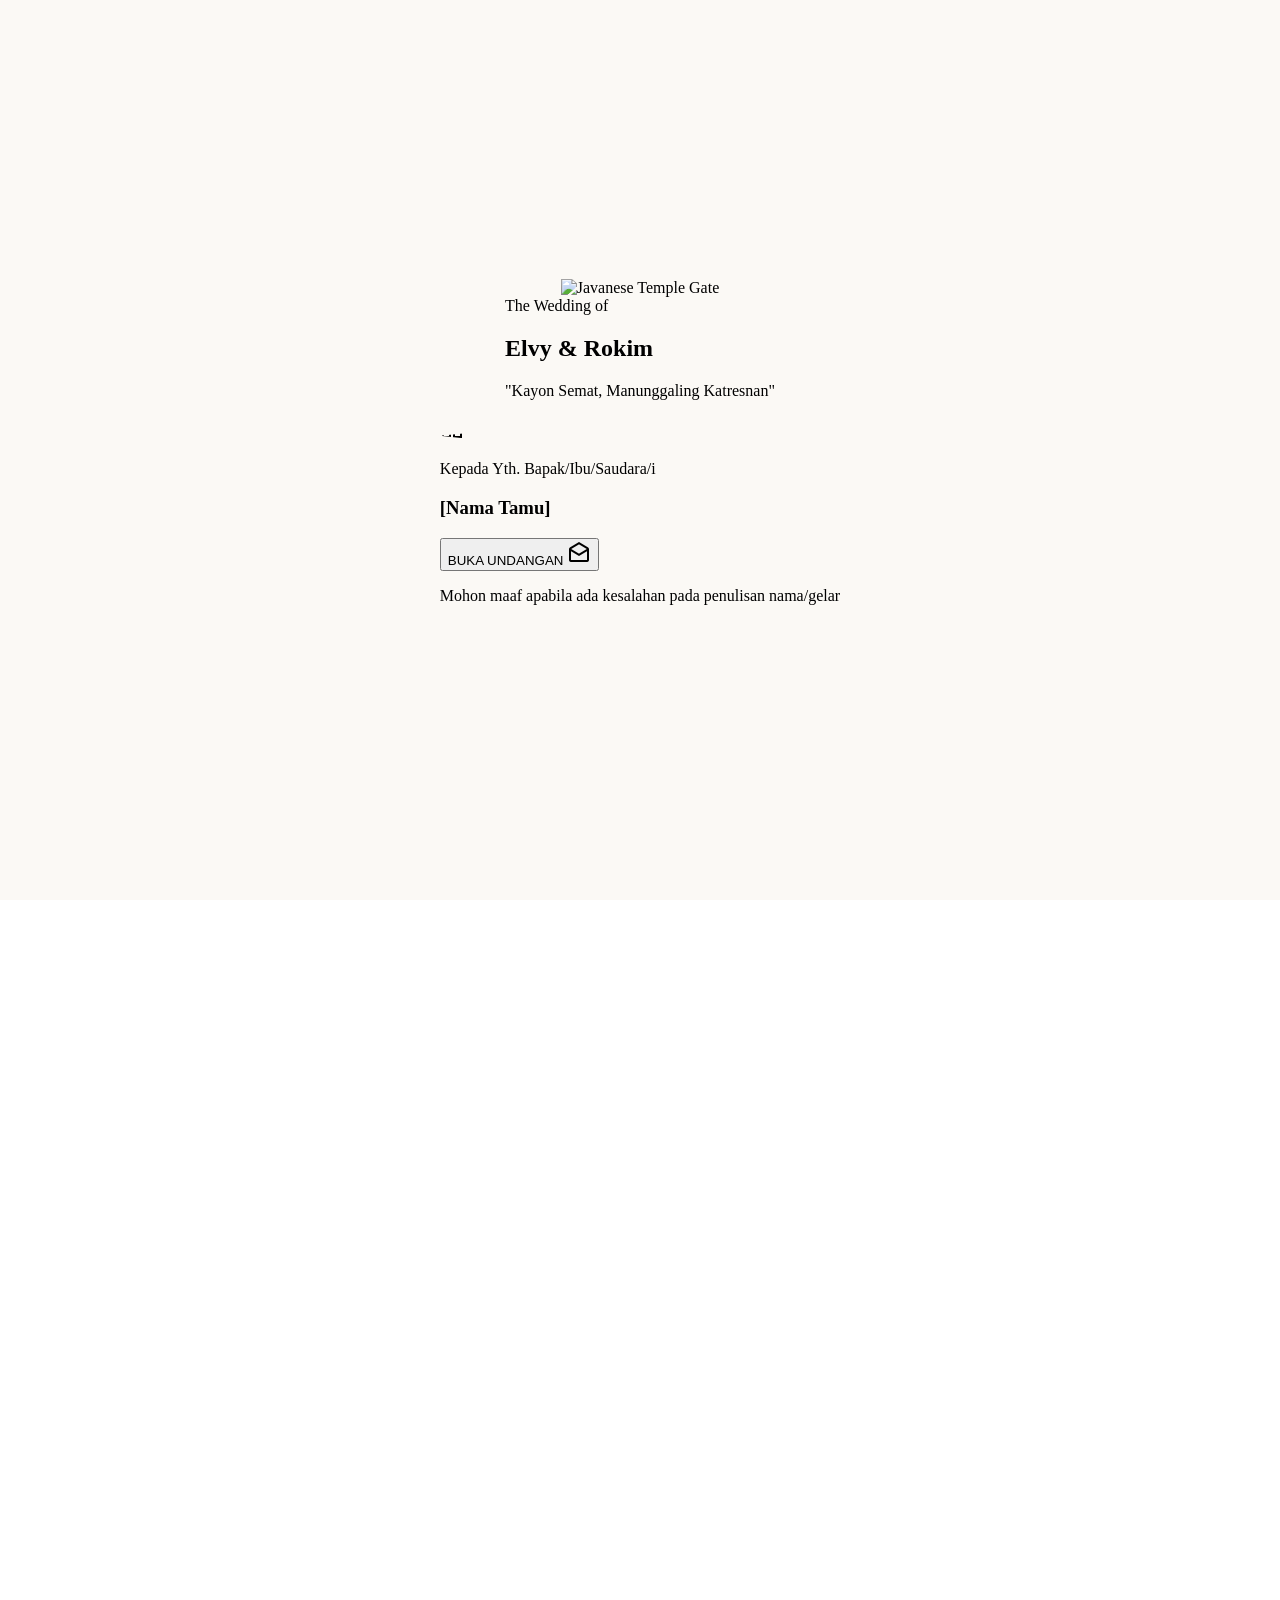
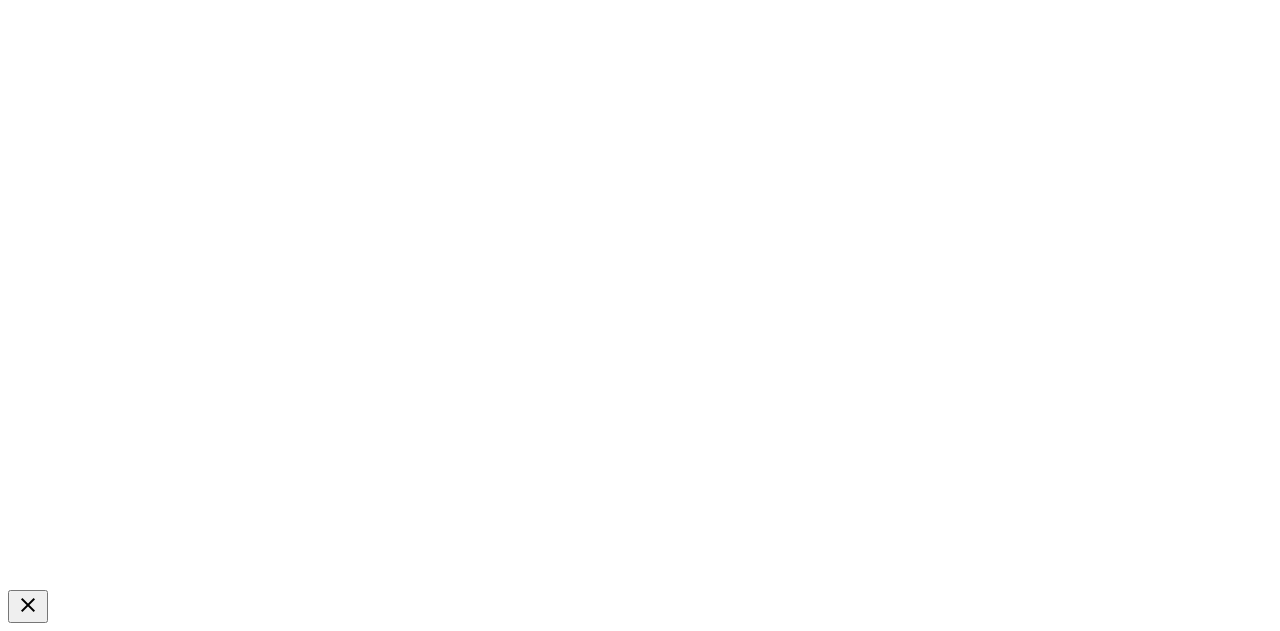
==== commit ca69540b: "Update reception time to 08:00 - Selesai and add shipping address for gifts." ====
--- a/index.html
+++ b/index.html
@@ -545,7 +545,7 @@
                   <span class="material-symbols-outlined text-secondary/70">schedule</span>
                   <div>
                     <p class="font-label-caps text-label-caps text-secondary mb-1">WAKTU</p>
-                    <p class="font-title-sm text-on-surface">11:00 — 14:00 WIB</p>
+                    <p class="font-title-sm text-on-surface">08:00 WIB — Selesai</p>
                   </div>
                 </div>
                 <div class="flex gap-4">
@@ -693,9 +693,22 @@
                 <p class="font-title-sm text-sm mt-1" id="norek">00550 11527 30502 </p>
                 <p class="font-body-md text-[10px] opacity-60">A/N Elvy Nur Fauziyah</p>
               </div>
-              <button id="copy-btn" onclick="copyNorek()"
+              <button onclick="copyText('norek')"
                 class="text-secondary hover:scale-110 transition-transform p-2 rounded-lg hover:bg-secondary/10">
-                <span class="material-symbols-outlined" id="copy-icon">content_copy</span>
+                <span class="material-symbols-outlined" id="copy-icon-norek">content_copy</span>
+              </button>
+            </div>
+
+            <div
+              class="bg-surface p-4 rounded-xl flex items-center justify-between border border-secondary-container/20 shadow-sm">
+              <div class="text-left">
+                <p class="font-label-caps text-[10px] text-secondary">ALAMAT PENGIRIMAN</p>
+                <p class="font-title-sm text-sm mt-1 leading-snug" id="alamat-gift">Ds. Pagerwojo Dsn. Pagerwojo Kec. Perak Kab. Jombang RT/RW. 05/04</p>
+                <p class="font-body-md text-[10px] opacity-60">Penerima: Elvy Nur Fauziyah</p>
+              </div>
+              <button onclick="copyText('alamat-gift')"
+                class="text-secondary hover:scale-110 transition-transform p-2 rounded-lg hover:bg-secondary/10">
+                <span class="material-symbols-outlined" id="copy-icon-alamat">content_copy</span>
               </button>
             </div>
           </div>
@@ -934,13 +947,18 @@
     }
 
     /* ---- Copy norek ---- */
-    function copyNorek() {
-      var text = document.getElementById("norek").textContent.trim();
+    /* ---- Generic Copy function ---- */
+    function copyText(id) {
+      var text = document.getElementById(id).textContent.trim();
+      var iconId = id === "norek" ? "copy-icon-norek" : "copy-icon-alamat";
       navigator.clipboard.writeText(text).then(function () {
-        var icon = document.getElementById("copy-icon");
+        var icon = document.getElementById(iconId);
         icon.textContent = "done";
         icon.classList.add("copy-success");
-        setTimeout(function () { icon.textContent = "content_copy"; icon.classList.remove("copy-success"); }, 2000);
+        setTimeout(function () {
+          icon.textContent = "content_copy";
+          icon.classList.remove("copy-success");
+        }, 2000);
       });
     }
 
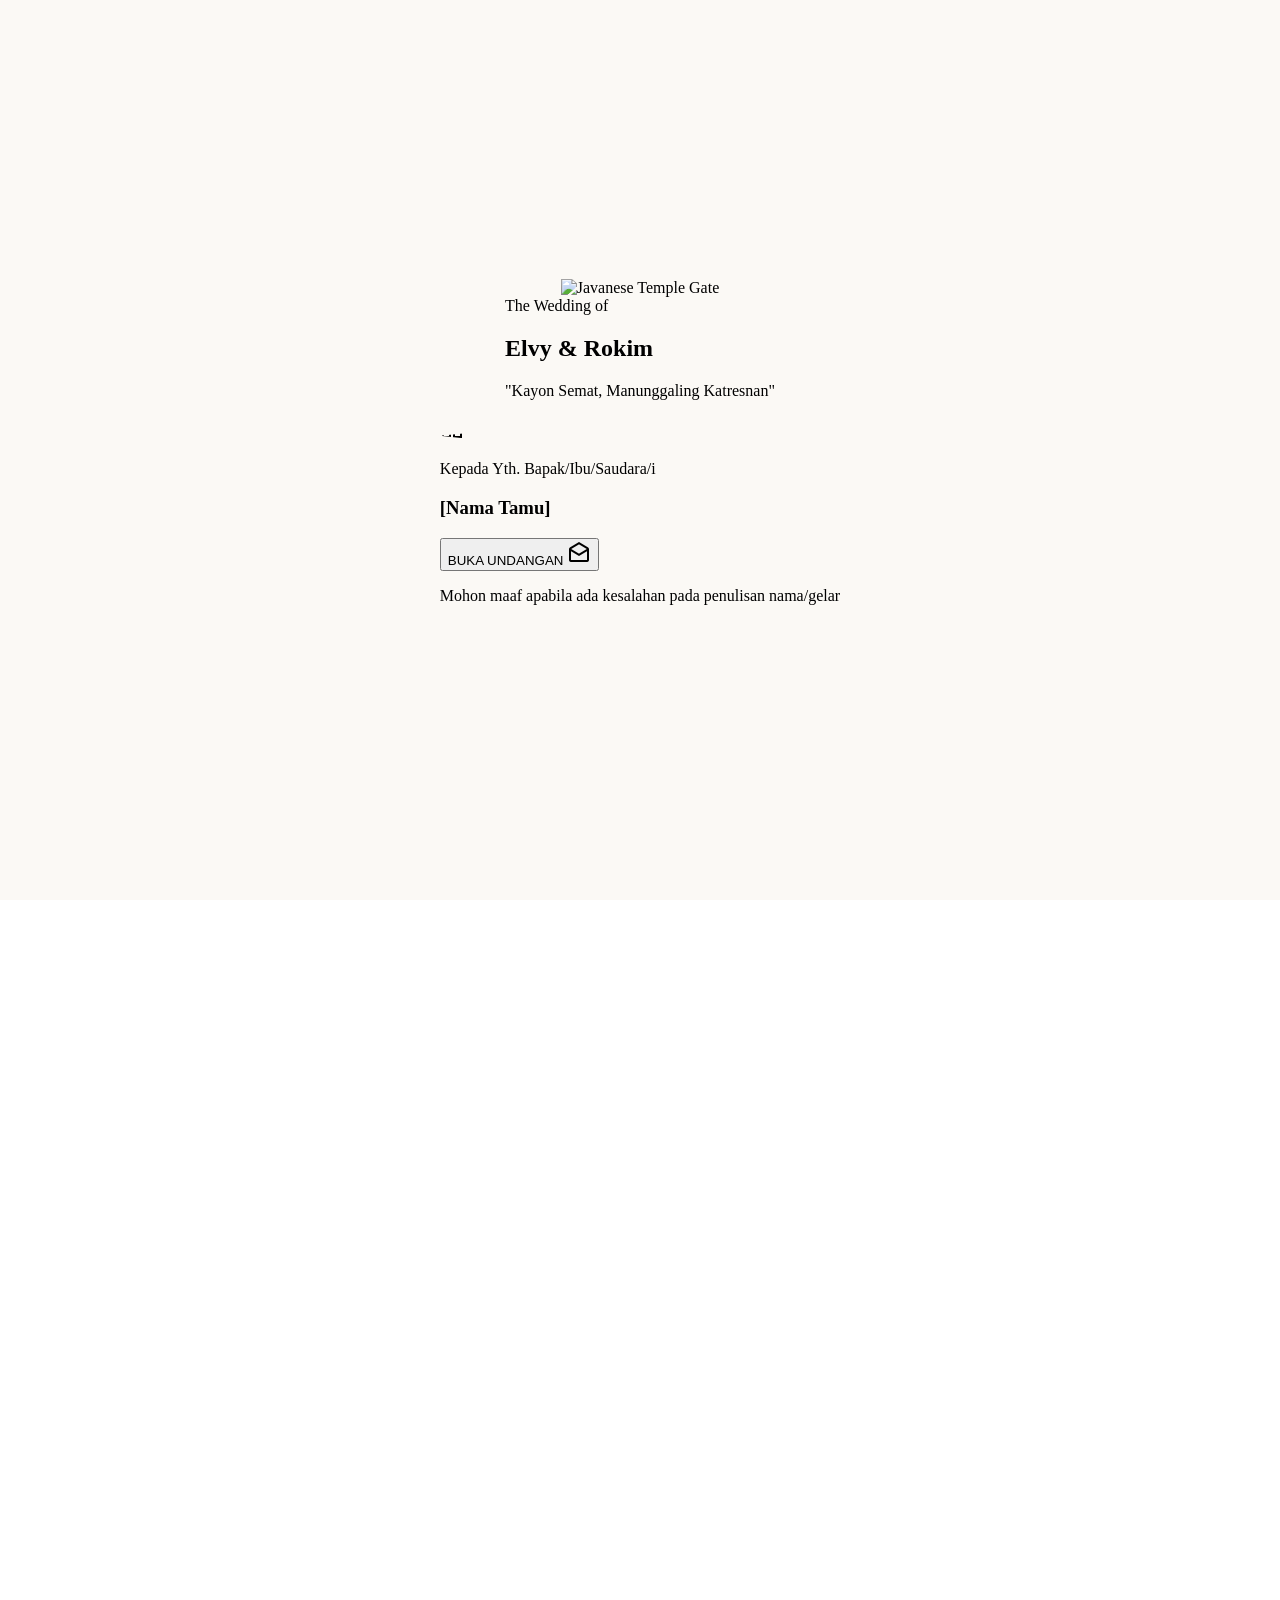
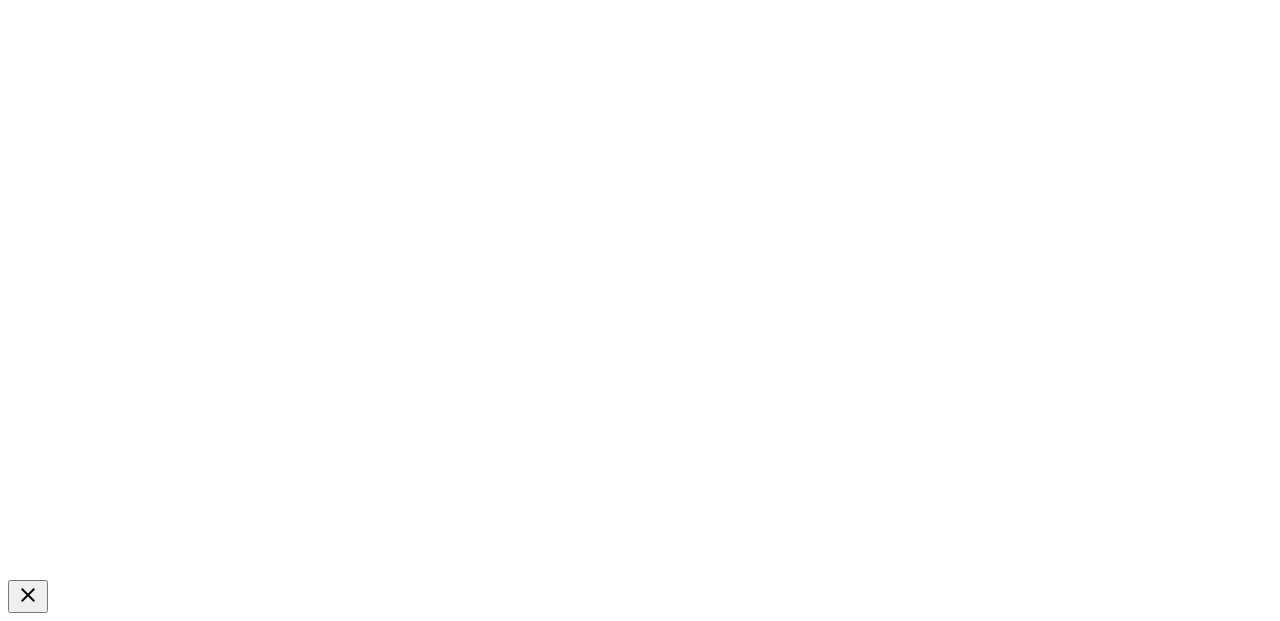
==== commit 15aa19cf: "Replace material map icons with red pin PNG image." ====
--- a/index.html
+++ b/index.html
@@ -513,7 +513,8 @@
                   <div>
                     <p class="font-label-caps text-label-caps text-secondary mb-1">LOKASI</p>
                     <p class="font-title-sm text-on-surface">Kediaman Mempelai Wanita</p>
-                    <p class="font-body-md text-on-surface-variant text-sm mt-1">Ds. Pagerwojo Dsn. Pagerwojo Kec. Perak Kab. Jombang RT/RW. 05/04</p>
+                    <p class="font-body-md text-on-surface-variant text-sm mt-1">Ds. Pagerwojo Dsn. Pagerwojo Kec. Perak
+                      Kab. Jombang RT/RW. 05/04</p>
                   </div>
                 </div>
               </div>
@@ -553,7 +554,8 @@
                   <div>
                     <p class="font-label-caps text-label-caps text-secondary mb-1">LOKASI</p>
                     <p class="font-title-sm text-on-surface">Kediaman Mempelai Wanita</p>
-                    <p class="font-body-md text-on-surface-variant text-sm mt-1">Ds. Pagerwojo Dsn. Pagerwojo Kec. Perak Kab. Jombang RT/RW. 05/04</p>
+                    <p class="font-body-md text-on-surface-variant text-sm mt-1">Ds. Pagerwojo Dsn. Pagerwojo Kec. Perak
+                      Kab. Jombang RT/RW. 05/04</p>
                   </div>
                 </div>
               </div>
@@ -564,9 +566,12 @@
       <section class="px-margin-page mb-section-gap reveal">
         <h3 class="font-headline-md text-title-sm text-primary text-center mb-8 uppercase tracking-[0.2em]">Peta Lokasi
         </h3>
-        <div class="rounded-xl overflow-hidden border border-outline-variant/30 shadow-sm mb-6 aspect-video relative bg-surface-container-low flex flex-col items-center justify-center gap-4">
-          <div class="w-20 h-20 rounded-full bg-secondary/10 flex items-center justify-center">
-            <span class="material-symbols-outlined text-secondary text-5xl">location_on</span>
+        <div
+          class="rounded-xl overflow-hidden border border-outline-variant/30 shadow-sm mb-6 aspect-video relative bg-surface-container-low flex flex-col items-center justify-center gap-4">
+          <div class="w-24 h-24 flex items-center justify-center">
+            <img
+              src="https://www.freepnglogos.com/uploads/lokasi-logo-png/lokasi-logo-red-map-location-icon-map-png-0.png"
+              alt="Lokasi Icon" class="w-full h-full object-contain" />
           </div>
           <p class="font-label-caps text-[10px] text-secondary tracking-widest">TAP UNTUK BUKA GOOGLE MAPS</p>
         </div>
@@ -702,14 +707,25 @@
             <div
               class="bg-surface p-4 rounded-xl flex items-center justify-between border border-secondary-container/20 shadow-sm">
               <div class="text-left">
-                <p class="font-label-caps text-[10px] text-secondary">ALAMAT PENGIRIMAN</p>
-                <p class="font-title-sm text-sm mt-1 leading-snug" id="alamat-gift">Ds. Pagerwojo Dsn. Pagerwojo Kec. Perak Kab. Jombang RT/RW. 05/04</p>
+                <p class="font-label-caps text-[10px] text-secondary">ALAMAT PENGIRIMAN HADIAH</p>
+                <p class="font-title-sm text-sm mt-1 leading-snug" id="alamat-gift">Ds. Pagerwojo Dsn. Pagerwojo Kec.
+                  Perak Kab. Jombang RT/RW. 05/04</p>
                 <p class="font-body-md text-[10px] opacity-60">Penerima: Elvy Nur Fauziyah</p>
               </div>
-              <button onclick="copyText('alamat-gift')"
-                class="text-secondary hover:scale-110 transition-transform p-2 rounded-lg hover:bg-secondary/10">
-                <span class="material-symbols-outlined" id="copy-icon-alamat">content_copy</span>
-              </button>
+              <div class="flex items-center gap-1">
+                <a href="https://maps.app.goo.gl/GqgJsPwwrGwJ4vLd6" target="_blank"
+                  class="text-secondary hover:scale-110 transition-transform p-2 rounded-lg hover:bg-secondary/10"
+                  title="Buka di Google Maps">
+                  <img
+                    src="https://www.freepnglogos.com/uploads/lokasi-logo-png/lokasi-logo-red-map-location-icon-map-png-0.png"
+                    alt="Maps" class="w-6 h-6 object-contain" />
+                </a>
+                <button onclick="copyText('alamat-gift')"
+                  class="text-secondary hover:scale-110 transition-transform p-2 rounded-lg hover:bg-secondary/10"
+                  title="Salin Alamat">
+                  <span class="material-symbols-outlined" id="copy-icon-alamat">content_copy</span>
+                </button>
+              </div>
             </div>
           </div>
         </div>
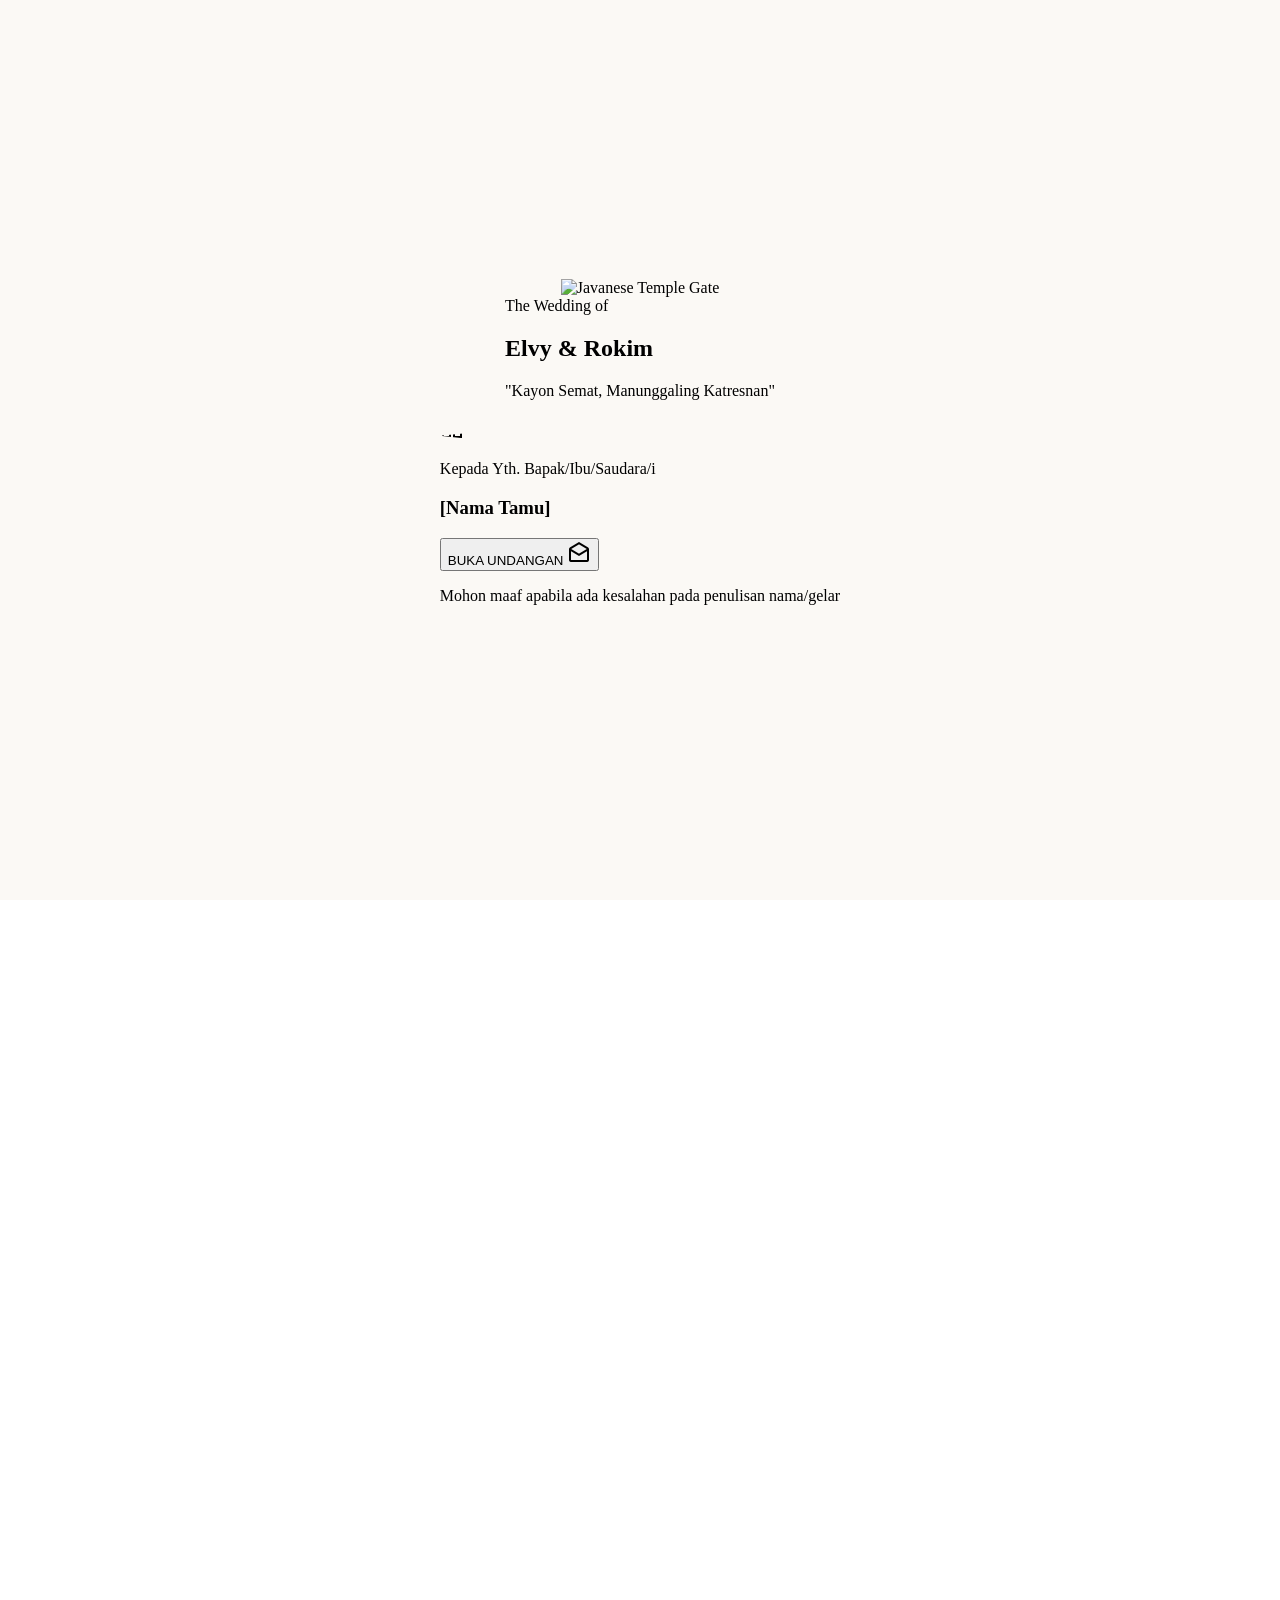
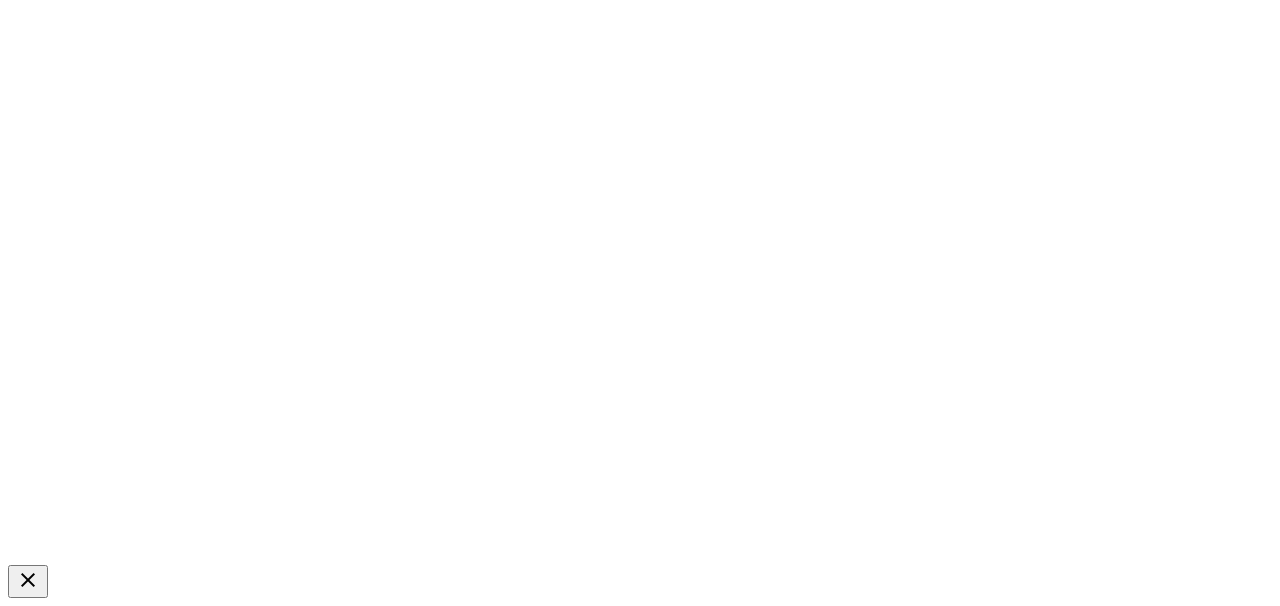
==== commit 953f6177: "Remove copy button from shipping address and replace with Buka Maps button." ====
--- a/index.html
+++ b/index.html
@@ -714,17 +714,13 @@
               </div>
               <div class="flex items-center gap-1">
                 <a href="https://maps.app.goo.gl/GqgJsPwwrGwJ4vLd6" target="_blank"
-                  class="text-secondary hover:scale-110 transition-transform p-2 rounded-lg hover:bg-secondary/10"
+                  class="flex items-center gap-2 bg-secondary/10 text-secondary px-3 py-2 rounded-lg hover:bg-secondary/20 transition active:scale-95 text-[10px] font-label-caps"
                   title="Buka di Google Maps">
                   <img
                     src="https://www.freepnglogos.com/uploads/lokasi-logo-png/lokasi-logo-red-map-location-icon-map-png-0.png"
-                    alt="Maps" class="w-6 h-6 object-contain" />
+                    alt="Maps" class="w-4 h-4 object-contain" />
+                  BUKA MAPS
                 </a>
-                <button onclick="copyText('alamat-gift')"
-                  class="text-secondary hover:scale-110 transition-transform p-2 rounded-lg hover:bg-secondary/10"
-                  title="Salin Alamat">
-                  <span class="material-symbols-outlined" id="copy-icon-alamat">content_copy</span>
-                </button>
               </div>
             </div>
           </div>
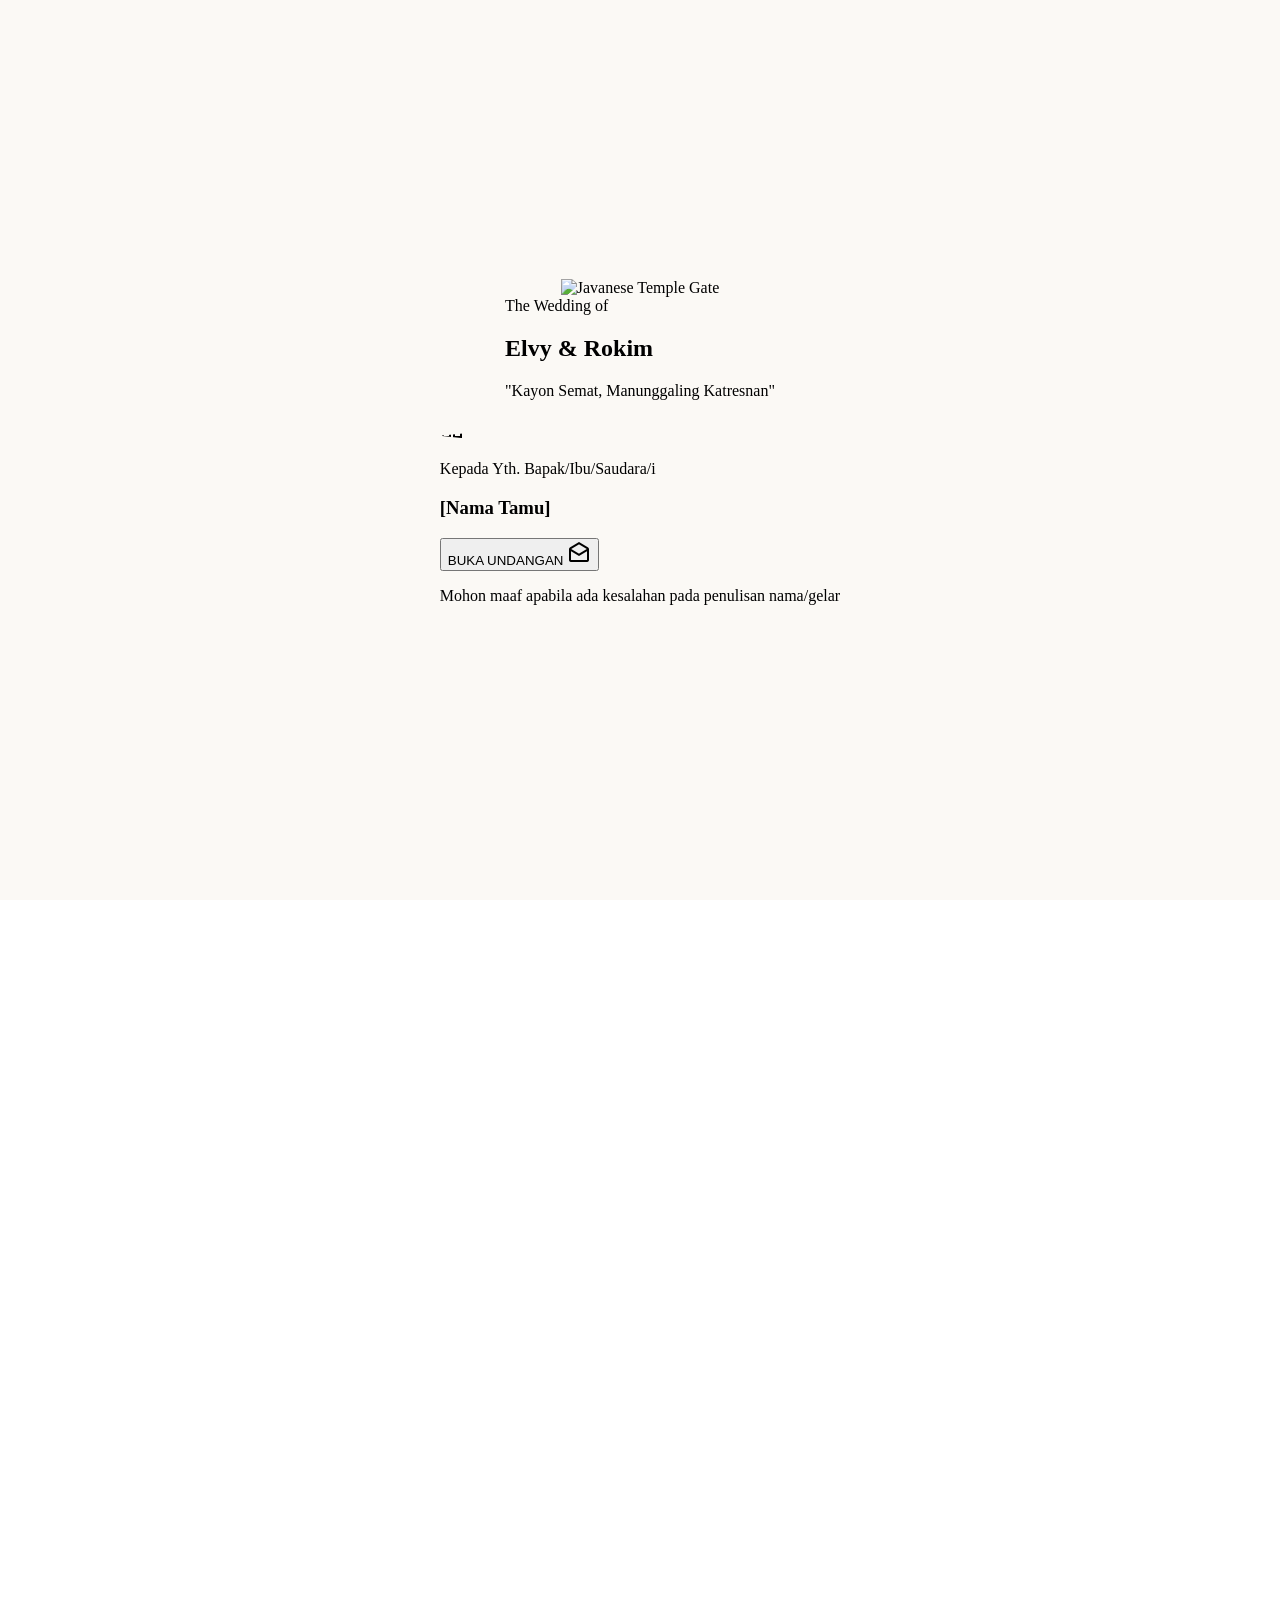
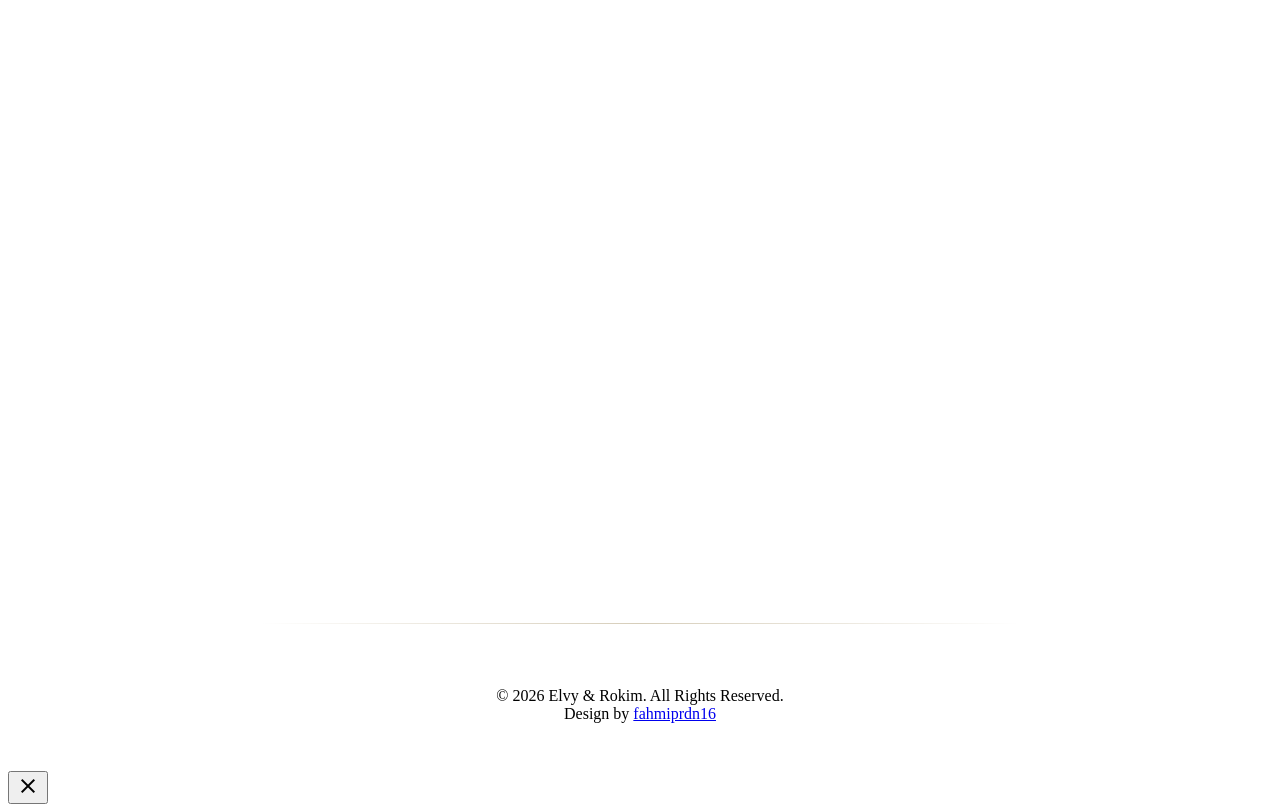
==== commit f8f17e2f: "Update logo BRI, fix foreign key constraint, add IG link, and general UI improvements" ====
--- a/index.html
+++ b/index.html
@@ -176,10 +176,10 @@
 
     <!-- Invitation Card -->
     <div
-      class="mt-section-gap relative z-10 w-full max-w-sm bg-surface/80 backdrop-blur-sm p-8 rounded-xl shadow-[0_20px_50px_rgba(78,52,46,0.15)] border border-outline-variant/30 ">
+      class="mt-section-gap relative z-10 w-full max-w-sm bg-surface/80 backdrop-blur-sm p-8 rounded-xl shadow-[0_20px_50px_rgba(78,52,46,0.15)] border border-outline-variant/30 card-3d float-3d">
 
       <div
-        class="absolute -top-6 left-1/2 -translate-x-1/2 w-12 h-12 bg-secondary flex items-center justify-center gunungan-shape shadow-lg">
+        class="absolute -top-6 left-1/2 -ml-6 w-12 h-12 bg-secondary flex items-center justify-center gunungan-shape shadow-lg pulse-3d">
         <span class="material-symbols-outlined text-white text-xl">temple_hindu</span>
       </div>
 
@@ -187,12 +187,13 @@
         Kepada Yth. Bapak/Ibu/Saudara/i
       </p>
 
-      <h3 class="font-headline-md text-[24px] text-primary mb-8 underline decoration-secondary/30 underline-offset-8">
+      <h3
+        class="font-headline-md text-[24px] text-primary mb-8 underline decoration-secondary/30 underline-offset-8 text-3d">
         [Nama Tamu]
       </h3>
 
       <button id="btn-buka"
-        class="w-full py-4 bg-secondary text-surface-container-lowest font-label-caps tracking-widest rounded-lg flex items-center justify-center gap-3 shadow-md hover:bg-primary transition-all active:scale-95 border-b-2 border-primary-container">
+        class="w-full py-4 bg-secondary text-surface-container-lowest font-label-caps tracking-widest rounded-lg flex items-center justify-center gap-3 shadow-md hover:bg-primary transition-all active:scale-95 border-b-2 border-primary-container btn-3d">
         BUKA UNDANGAN
         <span class="material-symbols-outlined text-[18px]">drafts</span>
       </button>
@@ -203,12 +204,23 @@
     </div>
   </div>
 
-  <!-- TOP HEADER -->
   <header class="top-header">
     <div class="top-header-inner">
-      <span class="material-symbols-outlined header-icon">park</span>
-      <h1>Elvy & Rokim</h1>
-      <span class="material-symbols-outlined header-icon">music_note</span>
+      <div class="header-left">
+        <a href="index.html" class="flex items-center justify-center">
+          <span class="material-symbols-outlined header-icon">home</span>
+        </a>
+      </div>
+      <div class="header-center">
+        <h1>Elvy & Rokim</h1>
+
+      </div>
+      <div class="header-right">
+        <button id="music-toggle" aria-label="Toggle Musik">
+          <span class="material-symbols-outlined">music_note</span>
+          <div class="ping-ring"></div>
+        </button>
+      </div>
     </div>
   </header>
 
@@ -223,17 +235,16 @@
   <!-- MAIN CONTENT -->
   <main class="min-h-screen relative overflow-hidden pb-32">
     <!-- Background Texture -->
-    <div class="fixed inset-0 batik-parang-overlay pointer-events-none z-0"></div>
+    <div class="fixed inset-0 main-bg-overlay pointer-events-none z-0"></div>
 
     <!-- Central Content Wrapper (Fix for messy layout) -->
-    <div class="relative z-10 pt-16 max-w-xl mx-auto">
-
-      <div id="mempelai"></div>
-      <section class="px-margin-page mb-section-gap relative z-10">
+    <div class="relative z-10 pt-16 max-w-md mx-auto">
+
+      <section id="mempelai" class="px-margin-page mb-section-gap relative z-10 pt-24">
 
         <div class="text-center mb-12 reveal">
           <span class="font-label-caps text-label-caps text-secondary mb-2 block">MEMPELAI</span>
-          <h2 class="font-display-lg text-headline-md text-primary">Pasangan Berbahagia</h2>
+          <h2 class="font-display-lg text-headline-md text-primary text-3d">Pasangan Berbahagia</h2>
         </div>
 
         <div class="space-y-16">
@@ -241,7 +252,7 @@
           <!-- Groom -->
           <div class="relative group reveal">
             <div
-              class="aspect-[4/5] overflow-hidden rounded-xl border-[8px] border-surface-container-high shadow-lg relative">
+              class="aspect-[4/5] overflow-hidden rounded-xl border-[8px] border-surface-container-high shadow-lg relative gallery-3d">
               <img alt="Bride Portrait - Elvy Nur Fauziyah" class="w-full h-full object-cover" src="cewek.jpeg" />
               <div class="absolute inset-0 border-[1px] border-[#D4AF37]/30 pointer-events-none m-2"></div>
             </div>
@@ -249,13 +260,13 @@
 
 
             <div class="mt-6 text-center">
-              <h3 class="font-display-lg text-title-sm text-primary mb-2">Elvy Nur Fauziyah</h3>
+              <h3 class="font-display-lg text-title-sm text-primary mb-2 text-3d">Elvy Nur Fauziyah</h3>
               <p class="font-body-md text-on-surface-variant italic mb-1">Putri Pertama dari</p>
-              <p class="font-title-sm text-body-md font-semibold">Bapak Novi Harianto & Ibu Siti Masfufahh</p>
-            </div>
-
-
-            <div class="absolute -top-4 -right-4 w-20 h-20 opacity-20 text-secondary">
+              <p class="font-title-sm text-body-md font-semibold">Bapak M. Ma'ruf (Alm.) & Ibu Siti Masfufah</p>
+            </div>
+
+
+            <div class="absolute -top-4 -right-4 w-20 h-20 opacity-20 text-secondary float-3d">
               <span class="material-symbols-outlined text-6xl">settings_heart</span>
             </div>
           </div>
@@ -269,16 +280,16 @@
           <!-- Bride -->
           <div class="relative group reveal">
             <div
-              class="aspect-[4/5] overflow-hidden rounded-xl border-[8px] border-surface-container-high shadow-lg relative">
+              class="aspect-[4/5] overflow-hidden rounded-xl border-[8px] border-surface-container-high shadow-lg relative gallery-3d">
               <img alt="Groom Portrait - Mukamat Abdul Rokim" class="w-full h-full object-cover" src="cowok.jpeg" />
               <div class="absolute inset-0 border-[1px] border-[#D4AF37]/30 pointer-events-none m-2"></div>
             </div>
             <div class="mt-6 text-center">
-              <h3 class="font-display-lg text-title-sm text-primary mb-2"> Mukamat Abdul Rokim</h3>
+              <h3 class="font-display-lg text-title-sm text-primary mb-2 text-3d"> Mukamat Abdul Rokim</h3>
               <p class="font-body-md text-on-surface-variant italic mb-1">Putra Kedua dari</p>
-              <p class="font-title-sm text-body-md font-semibold">Bapak Masngat & Ibu. Galisah</p>
-            </div>
-            <div class="absolute -bottom-4 -left-4 w-20 h-20 opacity-20 text-secondary rotate-180">
+              <p class="font-title-sm text-body-md font-semibold">Bapak Basarodin (Alm.) & Ibu. Galisah</p>
+            </div>
+            <div class="absolute -bottom-4 -left-4 w-20 h-20 opacity-20 text-secondary rotate-180 float-3d">
               <span class="material-symbols-outlined text-6xl">settings_heart</span>
             </div>
           </div>
@@ -288,13 +299,13 @@
       <section class="py-12 reveal" id="gallery">
         <div class="text-center mb-10">
           <span class="font-label-caps text-label-caps text-secondary mb-2 block">MEMORABILIA</span>
-          <h2 class="font-headline-md text-headline-md text-primary">Galeri Prewedding</h2>
+          <h2 class="font-headline-md text-headline-md text-primary text-3d">Galeri Prewedding</h2>
           <div class="w-16 h-[2px] bg-secondary-container mx-auto mt-4"></div>
         </div>
-        <div class="grid grid-cols-2 md:grid-cols-3 gap-3 md:gap-4 reveal-stagger">
+        <div class="grid grid-cols-2 md:grid-cols-3 gap-3 md:gap-4 reveal-stagger perspective-container">
           <!-- 1: Besar -->
           <div
-            class="col-span-2 md:col-span-2 md:row-span-2 aspect-[4/5] bg-surface-container overflow-hidden rounded-xl cursor-pointer group relative"
+            class="col-span-2 md:col-span-2 md:row-span-2 aspect-[4/5] bg-surface-container overflow-hidden rounded-xl cursor-pointer group relative gallery-3d"
             onclick="openLightbox('adat.jpeg')">
             <img class="w-full h-full object-cover transition-transform duration-500 group-hover:scale-110"
               alt="Foto adat" src="adat.jpeg" />
@@ -306,7 +317,7 @@
 
           <!-- 2: Kanan Atas -->
           <div
-            class="col-span-1 aspect-square bg-surface-container overflow-hidden rounded-xl cursor-pointer group relative"
+            class="col-span-1 aspect-square bg-surface-container overflow-hidden rounded-xl cursor-pointer group relative gallery-3d"
             onclick="openLightbox('cincin.jpeg')">
             <img class="w-full h-full object-cover transition-transform duration-500 group-hover:scale-110"
               alt="Cincin pernikahan" src="cincin.jpeg" />
@@ -318,7 +329,7 @@
 
           <!-- 3: Kanan Bawah -->
           <div
-            class="col-span-1 aspect-square bg-surface-container overflow-hidden rounded-xl cursor-pointer group relative"
+            class="col-span-1 aspect-square bg-surface-container overflow-hidden rounded-xl cursor-pointer group relative gallery-3d"
             onclick="openLightbox('adat2.jpeg')">
             <img class="w-full h-full object-cover transition-transform duration-500 group-hover:scale-110"
               alt="Foto adat 2" src="adat2.jpeg" />
@@ -330,7 +341,7 @@
 
           <!-- 4: Portrait -->
           <div
-            class="col-span-1 aspect-[3/4] bg-surface-container overflow-hidden rounded-xl cursor-pointer group relative"
+            class="col-span-1 aspect-[3/4] bg-surface-container overflow-hidden rounded-xl cursor-pointer group relative gallery-3d"
             onclick="openLightbox('adat3.jpeg')">
             <img class="w-full h-full object-cover transition-transform duration-500 group-hover:scale-110"
               alt="Foto adat 3" src="adat3.jpeg" />
@@ -342,7 +353,7 @@
 
           <!-- 5: Portrait -->
           <div
-            class="col-span-1 aspect-[3/4] bg-surface-container overflow-hidden rounded-xl cursor-pointer group relative"
+            class="col-span-1 aspect-[3/4] bg-surface-container overflow-hidden rounded-xl cursor-pointer group relative gallery-3d"
             onclick="openLightbox('adat4.jpeg')">
             <img class="w-full h-full object-cover transition-transform duration-500 group-hover:scale-110"
               alt="Foto adat 4" src="adat4.jpeg" />
@@ -354,7 +365,7 @@
 
           <!-- 6: Buket -->
           <div
-            class="col-span-2 md:col-span-1 aspect-video md:aspect-[3/4] bg-surface-container overflow-hidden rounded-xl cursor-pointer group relative"
+            class="col-span-2 md:col-span-1 aspect-video md:aspect-[3/4] bg-surface-container overflow-hidden rounded-xl cursor-pointer group relative gallery-3d"
             onclick="openLightbox('bucket.jpeg')">
             <img class="w-full h-full object-cover transition-transform duration-500 group-hover:scale-110"
               alt="Buket bunga" src="bucket.jpeg" />
@@ -366,7 +377,7 @@
 
           <!-- 7: Full width landscape -->
           <div
-            class="col-span-2 md:col-span-3 aspect-video bg-surface-container overflow-hidden rounded-xl cursor-pointer group relative"
+            class="col-span-2 md:col-span-3 aspect-video bg-surface-container overflow-hidden rounded-xl cursor-pointer group relative gallery-3d"
             onclick="openLightbox('cincin2.jpeg')">
             <img class="w-full h-full object-cover transition-transform duration-500 group-hover:scale-110"
               alt="Cincin pernikahan 2" src="cincin2.jpeg" />
@@ -377,7 +388,7 @@
           </div>
         </div>
       </section>
-      <section class="px-margin-page mb-section-gap relative z-10 reveal">
+      <section class="px-margin-page mb-section-gap relative z-10 reveal" id="kisah">
 
         <div class="bg-surface-container-low p-8 rounded-xl border border-[#D4AF37]/20 relative">
 
@@ -402,7 +413,7 @@
                 <p class="font-body-md text-on-surface-variant leading-relaxed">
                   Kami bermula dari sebuah DM sederhana di Instagram. Pesan singkat yang tak disangka menjadi awal
                   perjalanan dua hati yang saling menemukan. Dari obrolan ringan setiap hari, kami belajar saling
-                  mengenal, memahami, hingga tumbuh rasa nyaman yang perlahan berubah menjadi cinta
+                  mengenal, memahami, hingga tumbuh rasa nyaman yang perlahan berubah menjadi cinta.
 
                 </p>
               </div>
@@ -437,30 +448,35 @@
 
           </div>
 
-          <div class="mt-12 text-center">
-            <div class="inline-block p-6 border border-[#D4AF37]/30 rounded-xl bg-surface shadow-sm max-w-sm mx-auto">
-              <p class="font-serif text-lg leading-relaxed text-secondary mb-3" dir="rtl" lang="ar">
-                وَمِنْ آيَاتِهِ أَنْ خَلَقَ لَكُم مِّنْ أَنفُسِكُمْ أَزْوَاجًا لِّتَسْكُنُوا إِلَيْهَا وَجَعَلَ
-                بَيْنَكُم
-                مَّوَدَّةً وَرَحْمَةً
-              </p>
-              <p class="font-body-md text-sm italic text-on-surface-variant leading-relaxed">
-                "Dan di antara tanda-tanda kekuasaan-Nya ialah Dia menciptakan untukmu pasangan hidup dari jenismu
-                sendiri
-                supaya kamu cenderung dan merasa tenteram kepadanya, dan dijadikan-Nya di antaramu rasa kasih dan
-                sayang."
-              </p>
-              <p class="font-label-caps text-[10px] text-secondary mt-3 tracking-widest">
-                QS. AR-RUM : 21
-              </p>
-            </div>
-          </div>
-
-        </div>
-      </section>
-
-      <div id="acara" class="pt-16"></div>
-      <section class="px-margin-page pt-12 pb-8 text-center reveal">
+        </div>
+      </section>
+
+      <!-- QUOTES SECTION -->
+      <section id="quotes" class="py-12 reveal">
+        <div class="text-center mb-10">
+          <span class="font-label-caps text-label-caps text-secondary mb-2 block">QUOTES</span>
+        </div>
+        <div class="mt-4 text-center">
+          <div class="inline-block p-6 border border-[#D4AF37]/30 rounded-xl bg-surface shadow-sm max-w-sm mx-auto">
+            <p class="font-serif text-lg leading-relaxed text-secondary mb-3" dir="rtl" lang="ar">
+              وَمِنْ آيَاتِهِ أَنْ خَلَقَ لَكُم مِّنْ أَنفُسِكُمْ أَزْوَاجًا لِّتَسْكُنُوا إِلَيْهَا وَجَعَلَ
+              بَيْنَكُم
+              مَّوَدَّةً وَرَحْمَةً
+            </p>
+            <p class="font-body-md text-sm italic text-on-surface-variant leading-relaxed">
+              "Dan di antara tanda-tanda kekuasaan-Nya ialah Dia menciptakan untukmu pasangan hidup dari jenismu
+              sendiri
+              supaya kamu cenderung dan merasa tenteram kepadanya, dan dijadikan-Nya di antaramu rasa kasih dan
+              sayang."
+            </p>
+            <p class="font-label-caps text-[10px] text-secondary mt-3 tracking-widest">
+              QS. AR-RUM : 21
+            </p>
+          </div>
+        </div>
+      </section>
+
+      <section id="acara" class="px-margin-page pt-28 pb-8 text-center reveal">
         <div class="inline-block px-4 py-1 border-b border-secondary/30 mb-4">
           <p class="font-label-caps text-label-caps text-secondary uppercase">The Holy Union</p>
         </div>
@@ -473,7 +489,7 @@
       </section>
       <section class="px-margin-page mb-section-gap reveal-scale">
         <div
-          class="bg-surface-container-low rounded-xl p-8 border border-outline-variant/30 text-center relative overflow-hidden">
+          class="bg-surface-container-low rounded-xl p-8 border border-outline-variant/30 text-center relative overflow-hidden card-3d">
           <div class="absolute top-0 left-0 w-full h-full opacity-5 pointer-events-none"
             style="background-image:radial-gradient(circle at 2px 2px,#775a19 1px,transparent 0);background-size:24px 24px;">
           </div>
@@ -486,12 +502,12 @@
           <div
             class="absolute -inset-1 bg-gradient-to-r from-secondary/10 to-transparent rounded-xl blur opacity-25 group-hover:opacity-50 transition">
           </div>
-          <div class="relative bg-surface border border-outline-variant/40 rounded-xl overflow-hidden">
+          <div class="relative bg-surface border border-outline-variant/40 rounded-xl overflow-hidden card-3d">
             <div class="h-2 bg-secondary"></div>
             <div class="p-8">
               <div class="flex items-center gap-3 mb-6">
                 <span class="material-symbols-outlined text-secondary text-3xl">auto_awesome</span>
-                <h3 class="font-title-sm text-title-sm text-primary uppercase tracking-widest">Akad Nikah</h3>
+                <h3 class="font-title-sm text-title-sm text-primary uppercase tracking-widest text-3d">Akad Nikah</h3>
               </div>
               <div class="space-y-6 reveal-stagger">
                 <div class="flex gap-4">
@@ -527,12 +543,12 @@
           <div
             class="absolute -inset-1 bg-gradient-to-r from-secondary/10 to-transparent rounded-xl blur opacity-25 group-hover:opacity-50 transition">
           </div>
-          <div class="relative bg-surface border border-outline-variant/40 rounded-xl overflow-hidden">
+          <div class="relative bg-surface border border-outline-variant/40 rounded-xl overflow-hidden card-3d">
             <div class="h-2 bg-primary"></div>
             <div class="p-8">
               <div class="flex items-center gap-3 mb-6">
                 <span class="material-symbols-outlined text-secondary text-3xl">celebration</span>
-                <h3 class="font-title-sm text-title-sm text-primary uppercase tracking-widest">Resepsi</h3>
+                <h3 class="font-title-sm text-title-sm text-primary uppercase tracking-widest text-3d">Resepsi</h3>
               </div>
               <div class="space-y-6 reveal-stagger">
                 <div class="flex gap-4">
@@ -573,10 +589,10 @@
               src="https://www.freepnglogos.com/uploads/lokasi-logo-png/lokasi-logo-red-map-location-icon-map-png-0.png"
               alt="Lokasi Icon" class="w-full h-full object-contain" />
           </div>
-          <p class="font-label-caps text-[10px] text-secondary tracking-widest">TAP UNTUK BUKA GOOGLE MAPS</p>
+
         </div>
         <a href="https://maps.app.goo.gl/GqgJsPwwrGwJ4vLd6" target="_blank"
-          class="w-full flex items-center justify-center gap-3 bg-secondary text-on-secondary py-4 px-8 rounded-full font-label-caps transition active:scale-95">
+          class="w-full flex items-center justify-center gap-3 bg-secondary text-on-secondary py-4 px-8 rounded-full font-label-caps transition active:scale-95 btn-3d">
           <span class="material-symbols-outlined">directions</span> BUKA PETUNJUK ARAH
         </a>
         <p class="text-center mt-6 text-on-surface-variant text-sm px-4">"Barangsiapa yang diundang ke walimah maka
@@ -588,9 +604,7 @@
           panjenengan sedoyo mujudaken berkah kangge mulyanipun pasangan katur sedoyo.</p>
       </section>
 
-      <div id="rsvp" class="pt-16"></div>
-      <div id="ucapan"></div>
-      <section class="mb-10 reveal" id="rsvp">
+      <section id="rsvp" class="mb-10 reveal pt-24">
 
         <!-- Header -->
         <div class="text-center mb-8">
@@ -617,7 +631,7 @@
             <!-- Name field -->
             <div class="rsvp-field mb-8">
               <label>NAMA LENGKAP</label>
-              <input id="rsvp-name" type="text" placeholder=" " autocomplete="name" />
+              <input id="rsvp-name" type="text" placeholder="Masukkan nama lengkap Anda" autocomplete="name" />
               <div
                 class="absolute bottom-0 left-0 w-full h-[2px] bg-gradient-to-r from-secondary to-[#D4AF37] scale-x-0 origin-left transition-transform duration-300"
                 id="rsvp-name-line"></div>
@@ -645,13 +659,13 @@
               <p class="font-label-caps text-[10px] text-secondary mb-4 tracking-widest">STATUS KEHADIRAN</p>
               <div class="grid grid-cols-2 gap-3">
                 <button id="btn-hadir" type="button"
-                  class="attendance-btn flex items-center justify-center gap-2 py-4 rounded-2xl border-2 border-secondary text-secondary font-label-caps tracking-wider"
+                  class="attendance-btn flex items-center justify-center gap-2 py-4 rounded-2xl border-2 border-secondary text-secondary font-label-caps tracking-wider btn-3d"
                   onclick="selectAttendance('hadir')">
                   <span class="material-symbols-outlined text-xl">done_all</span>
                   HADIR
                 </button>
                 <button id="btn-tidak" type="button"
-                  class="attendance-btn flex items-center justify-center gap-2 py-4 rounded-2xl border-2 border-outline-variant text-on-surface-variant font-label-caps tracking-wider"
+                  class="attendance-btn flex items-center justify-center gap-2 py-4 rounded-2xl border-2 border-outline-variant text-on-surface-variant font-label-caps tracking-wider btn-3d"
                   onclick="selectAttendance('tidak')">
                   <span class="material-symbols-outlined text-xl">close</span>
                   TIDAK HADIR
@@ -672,7 +686,7 @@
 
             <!-- Send button -->
             <button id="btn-kirim-rsvp" type="button" onclick="kirimRSVP()"
-              class="w-full bg-gradient-to-r from-secondary to-[#5a4010] text-white py-5 rounded-2xl font-label-caps tracking-widest shadow-lg shadow-secondary/30 flex justify-center items-center gap-3 active:scale-95 transition-transform">
+              class="w-full bg-gradient-to-r from-secondary to-[#5a4010] text-white py-5 rounded-2xl font-label-caps tracking-widest shadow-lg shadow-secondary/30 flex justify-center items-center gap-3 active:scale-95 transition-transform btn-3d">
               <span class="material-symbols-outlined"></span>
               KIRIM KONFIRMASI
             </button>
@@ -687,14 +701,14 @@
       <section class="py-4 mb-6 text-center reveal" id="gift">
         <div class="bg-surface-container-highest/50 p-8 rounded-3xl border-dashed border-2 border-outline-variant/30">
           <span class="material-symbols-outlined text-secondary text-4xl mb-3">featured_seasonal_and_gifts</span>
-          <h3 class="font-title-sm text-primary mb-2">Tanda Kasih</h3>
+          <h3 class="font-title-sm text-primary mb-2">Gift</h3>
           <p class="font-body-md text-on-surface-variant mb-6 text-sm">Doa restu Anda adalah hadiah terindah, namun jika
             ingin memberi lebih:</p>
           <div class="flex flex-col gap-4 max-w-xs mx-auto">
             <div
               class="bg-surface p-4 rounded-xl flex items-center justify-between border border-secondary-container/20 shadow-sm">
               <div class="text-left">
-                <p class="font-label-caps text-[10px] text-secondary">BANK BRI</p>
+                <img src="BANK_BRI.png" alt="BANK BRI" class="h-8 mb-2">
                 <p class="font-title-sm text-sm mt-1" id="norek">00550 11527 30502 </p>
                 <p class="font-body-md text-[10px] opacity-60">A/N Elvy Nur Fauziyah</p>
               </div>
@@ -714,12 +728,8 @@
               </div>
               <div class="flex items-center gap-1">
                 <a href="https://maps.app.goo.gl/GqgJsPwwrGwJ4vLd6" target="_blank"
-                  class="flex items-center gap-2 bg-secondary/10 text-secondary px-3 py-2 rounded-lg hover:bg-secondary/20 transition active:scale-95 text-[10px] font-label-caps"
-                  title="Buka di Google Maps">
-                  <img
-                    src="https://www.freepnglogos.com/uploads/lokasi-logo-png/lokasi-logo-red-map-location-icon-map-png-0.png"
-                    alt="Maps" class="w-4 h-4 object-contain" />
-                  BUKA MAPS
+                  class="text-secondary transition active:scale-110 p-2" title="Buka di Google Maps">
+                  <span class="material-symbols-outlined text-2xl">location_on</span>
                 </a>
               </div>
             </div>
@@ -739,7 +749,7 @@
           <!-- Name input -->
           <div class="rsvp-field mb-6">
             <label>NAMA ANDA</label>
-            <input id="guest-name" type="text" placeholder=" " autocomplete="name" />
+            <input id="guest-name" type="text" placeholder="Masukkan nama Anda" autocomplete="name" />
           </div>
 
           <!-- Message textarea -->
@@ -755,7 +765,7 @@
 
           <!-- Send button -->
           <button onclick="kirimUcapan()"
-            class="w-full bg-secondary text-on-secondary px-6 py-3 rounded-full font-label-caps tracking-widest flex items-center justify-center gap-2 active:scale-95 transition-transform shadow-md shadow-secondary/20">
+            class="w-full bg-secondary text-on-secondary px-6 py-3 rounded-full font-label-caps tracking-widest flex items-center justify-center gap-2 active:scale-95 transition-transform shadow-md shadow-secondary/20 btn-3d">
             <span class="material-symbols-outlined text-base">send</span>
             KIRIM UCAPAN
           </button>
@@ -815,16 +825,18 @@
           </div>
         </div>
       </section>
+      <footer class="spa-footer">
+        <div class="font-label-caps text-[10px] text-secondary tracking-[0.2em] opacity-80">
+          &copy; 2026 Elvy & Rokim. All Rights Reserved.
+        </div>
+        <div class="mt-2 font-body-md text-[9px] text-on-surface-variant opacity-60">
+          Design by <a href="https://instagram.com/fahmiprdn16" target="_blank"
+            class="font-semibold hover:text-secondary transition-colors">fahmiprdn16</a>
+        </div>
+      </footer>
     </div>
   </main>
 
-  <!-- FLOATING MUSIC BUTTON -->
-  <div class="music-fab">
-    <button id="music-toggle" aria-label="Toggle Musik">
-      <span class="material-symbols-outlined">music_note</span>
-      <div class="ping-ring"></div>
-    </button>
-  </div>
 
   <!-- Lightbox Modal -->
   <div id="lightbox"
@@ -937,7 +949,9 @@
           btn.innerHTML = '<span class="material-symbols-outlined">whatsapp</span> KIRIM KONFIRMASI';
           if (data.success) {
             var statusTxt = attendance === "hadir" ? "HADIR ✅" : "TIDAK HADIR ❌";
-            var msg = "Halo, saya *" + name + "* ingin mengkonfirmasi kehadiran saya.\n\n"
+            var msg = "Assalamu’alaikum Wr. Wb.\n\n"
+              + "Saya *" + name + "* mengucapkan terima kasih atas undangannya.\n"
+              + "Dengan ini saya ingin menyampaikan konfirmasi kehadiran saya:\n\n"
               + "Status : " + statusTxt;
             if (attendance === "hadir") msg += "\nJumlah Tamu : " + count + " orang";
             if (alasan) msg += "\nAlasan : " + alasan;
--- a/styles.css
+++ b/styles.css
@@ -35,8 +35,12 @@
   background-image: url("data:image/svg+xml,%3Csvg width='60' height='60' viewBox='0 0 60 60' xmlns='http://www.w3.org/2000/svg'%3E%3Cpath d='M30 0c15 0 30 15 30 30S45 60 30 60 0 45 0 30 15 0 30 0z' fill='%23775a19' fill-opacity='0.05'/%3E%3C/svg%3E");
 }
 
-.batik-parang-overlay {
-  background-image: url("data:image/svg+xml,%3Csvg width='60' height='60' viewBox='0 0 60 60' xmlns='http://www.w3.org/2000/svg'%3E%3Cpath d='M0 60L60 0M10 60L60 10M20 60L60 20M30 60L60 30M40 60L60 40M50 60L60 50' stroke='%234E342E' stroke-width='0.5' fill='none' opacity='0.08'/%3E%3C/svg%3E");
+.main-bg-overlay {
+  background-image: url("https://marketplace.canva.com/EAGx_XVBVr8/1/0/900w/canva-krem-ilustrasi-vintage-rumah-jawa-dengan-ornamen-wayang-wallpaper-telepon-eAK7FysBvTI.jpg");
+  background-size: cover;
+  background-position: center;
+  background-attachment: fixed;
+  opacity: 0.15;
 }
 
 .parang-pattern {
@@ -239,21 +243,23 @@
 }
 
 /* =============================================
-   DOT NAVIGATION - Fixed Right Sidebar
+   ICON NAVIGATION - Fixed Bottom Center with 3D Effects
    ============================================= */
 #dot-nav {
   position: fixed;
-  right: 1rem;
-  top: 50%;
-  transform: translateY(-50%);
+  bottom: 1.25rem;
+  left: 50%;
+  transform: translateX(-50%);
   z-index: 100;
   display: flex;
-  flex-direction: column;
+  flex-direction: row;
   align-items: center;
-  gap: 0;
+  gap: 0.75rem;
   opacity: 0;
   pointer-events: none;
-  transition: opacity 0.5s ease;
+  transition: all 0.5s cubic-bezier(0.4, 0, 0.2, 1);
+  padding: 0;
+  perspective: 1000px;
 }
 
 #dot-nav.active {
@@ -262,75 +268,73 @@
 }
 
 .dot-track {
-  position: relative;
+  display: flex;
+  gap: 0.5rem;
+  background: rgba(251, 249, 245, 0.85);
+  backdrop-filter: blur(20px);
+  -webkit-backdrop-filter: blur(20px);
+  padding: 0.5rem;
+  border-radius: 1.25rem;
+  border: 1px solid rgba(119, 90, 25, 0.15);
+  box-shadow: 0 10px 40px rgba(78, 52, 46, 0.15);
+}
+
+.dot-item {
   display: flex;
   flex-direction: column;
   align-items: center;
-}
-
-/* Connecting line */
-.dot-track::before {
-  content: '';
-  position: absolute;
-  top: 6px;
-  bottom: 6px;
-  width: 1px;
-  background: rgba(78, 52, 46, 0.12);
-  z-index: 0;
-}
-
-.dot-item {
-  position: relative;
-  z-index: 1;
-  display: flex;
-  align-items: center;
   justify-content: center;
-  padding: 10px 0;
+  width: 3.5rem;
+  height: 3.5rem;
+  border-radius: 1.25rem;
+  background: #fbf9f5;
+  border: 2px solid transparent;
+  transition: all 0.4s cubic-bezier(0.4, 0, 0.2, 1);
   cursor: pointer;
-  -webkit-tap-highlight-color: transparent;
-}
-
-.dot-item .dot-circle {
-  width: 8px;
-  height: 8px;
-  border-radius: 50%;
-  background: rgba(78, 52, 46, 0.2);
-  border: 1.5px solid rgba(78, 52, 46, 0.15);
-  transition: all 0.4s cubic-bezier(0.4, 0, 0.2, 1);
-  position: relative;
-}
-
-.dot-item.active .dot-circle {
-  width: 10px;
-  height: 10px;
-  background: #775a19;
+  box-shadow: 0 2px 8px rgba(78, 52, 46, 0.05);
+  position: relative;
+}
+
+.dot-item:hover {
+  transform: translateY(-4px);
+  background: #ffffff;
+  border-color: rgba(119, 90, 25, 0.2);
+  box-shadow: 0 8px 20px rgba(119, 90, 25, 0.15);
+}
+
+.dot-item.active {
+  background: #fbf9f5;
   border-color: #775a19;
-  box-shadow: 0 0 0 3px rgba(119, 90, 25, 0.2);
+  transform: translateY(-6px) scale(1.05);
+  box-shadow:
+    0 12px 25px rgba(119, 90, 25, 0.2),
+    inset 0 0 0 1px rgba(119, 90, 25, 0.1);
+}
+
+.dot-item .dot-icon {
+  font-size: 1.25rem;
+  color: #775a19;
+  margin-bottom: 2px;
+  transition: transform 0.3s ease;
+}
+
+.dot-item.active .dot-icon {
+  transform: scale(1.1);
+  font-variation-settings: 'FILL' 1;
 }
 
 .dot-item .dot-label {
-  position: absolute;
-  right: 22px;
-  white-space: nowrap;
-  font-family: 'Noto Serif', serif;
-  font-size: 10px;
-  font-weight: 600;
-  letter-spacing: 0.08em;
+  font-family: 'Work Sans', sans-serif;
+  font-size: 7px;
+  font-weight: 700;
+  letter-spacing: 0.05em;
   text-transform: uppercase;
-  color: #4E342E;
-  background: rgba(251, 249, 245, 0.95);
-  padding: 4px 10px;
-  border-radius: 4px;
-  box-shadow: 0 2px 10px rgba(78, 52, 46, 0.1);
-  opacity: 0;
-  transform: translateX(8px);
-  pointer-events: none;
-  transition: opacity 0.25s ease, transform 0.25s ease;
-}
-
-.dot-item:hover .dot-label {
+  color: #775a19;
+  opacity: 0.8;
+}
+
+.dot-item.active .dot-label {
   opacity: 1;
-  transform: translateX(0);
 }
 
 /* =============================================
@@ -386,6 +390,53 @@
   letter-spacing: 0.12em;
   text-transform: uppercase;
   color: #4E342E;
+  margin-bottom: 2px;
+}
+
+.header-center {
+  display: flex;
+  flex-direction: column;
+  align-items: center;
+  flex: 1;
+}
+
+.header-menu {
+  display: flex;
+  gap: 1.25rem;
+  margin-top: 2px;
+}
+
+.header-menu a {
+  font-family: 'Work Sans', sans-serif;
+  font-size: 9px;
+  font-weight: 700;
+  letter-spacing: 0.15em;
+  text-transform: uppercase;
+  color: rgba(78, 52, 46, 0.5);
+  transition: all 0.3s cubic-bezier(0.4, 0, 0.2, 1);
+  text-decoration: none;
+  position: relative;
+  padding: 2px 0;
+}
+
+.header-menu a:hover {
+  color: #775a19;
+}
+
+.header-menu a.active {
+  color: #775a19;
+}
+
+.header-menu a.active::after {
+  content: '';
+  position: absolute;
+  bottom: -2px;
+  left: 50%;
+  transform: translateX(-50%);
+  width: 12px;
+  height: 2px;
+  background: #775a19;
+  border-radius: 2px;
 }
 
 /* =============================================
@@ -410,25 +461,12 @@
 }
 
 .music-fab {
-  position: fixed;
-  right: 1.5rem;
-  bottom: 1.5rem;
-  z-index: 100;
-  opacity: 0;
-  pointer-events: none;
-  transform: translateY(20px);
-  transition: opacity 0.5s ease, transform 0.5s ease;
-}
-
-.music-fab.active {
-  opacity: 1;
-  pointer-events: auto;
-  transform: translateY(0);
-}
-
-.music-fab button {
-  width: 3rem;
-  height: 3rem;
+  display: none;
+}
+
+#music-toggle {
+  width: 2.25rem;
+  height: 2.25rem;
   border-radius: 9999px;
   background: #775a19;
   color: #ffffff;
@@ -436,22 +474,30 @@
   display: flex;
   align-items: center;
   justify-content: center;
-  box-shadow: 0 8px 30px rgba(78, 52, 46, 0.25);
+  box-shadow: 0 4px 12px rgba(78, 52, 46, 0.2);
   cursor: pointer;
-  transition: transform 0.2s;
+  transition: all 0.3s cubic-bezier(0.4, 0, 0.2, 1);
   position: relative;
   overflow: visible;
+}
+
+#music-toggle:active {
+  transform: scale(0.9);
+}
+
+#music-toggle .material-symbols-outlined {
+  font-size: 1.25rem;
 }
 
 .music-fab button:active {
   transform: scale(0.9);
 }
 
-.music-fab .ping-ring {
+#music-toggle .ping-ring {
   position: absolute;
-  inset: 0;
+  inset: -2px;
   border-radius: 9999px;
-  border: 2px solid #775a19;
+  border: 1.5px solid #775a19;
   animation: pulseRing 2s cubic-bezier(0.4, 0, 0.6, 1) infinite;
   pointer-events: none;
 }
@@ -684,24 +730,235 @@
 }
 
 /* =============================================
-   RESPONSIVE
-   ============================================= */
-@media (max-width: 400px) {
+   3D MOTION EFFECTS - Premium Animations
+   ============================================= */
+
+/* 3D Card Hover Effects */
+.card-3d {
+  transform-style: preserve-3d;
+  transition: all 0.4s cubic-bezier(0.4, 0, 0.2, 1);
+}
+
+.card-3d:hover {
+  transform: translateY(-8px) rotateX(5deg) rotateY(2deg);
+  box-shadow:
+    0 20px 40px rgba(78, 52, 46, 0.15),
+    0 30px 60px rgba(78, 52, 46, 0.1);
+}
+
+/* 3D Button Effects */
+.btn-3d {
+  transform-style: preserve-3d;
+  transition: all 0.3s cubic-bezier(0.4, 0, 0.2, 1);
+  position: relative;
+  overflow: hidden;
+}
+
+.btn-3d::before {
+  content: '';
+  position: absolute;
+  top: 0;
+  left: -100%;
+  width: 100%;
+  height: 100%;
+  background: linear-gradient(90deg, transparent, rgba(255, 255, 255, 0.2), transparent);
+  transition: left 0.6s ease;
+}
+
+.btn-3d:hover::before {
+  left: 100%;
+}
+
+.btn-3d:hover {
+  transform: translateY(-3px) rotateX(5deg);
+  box-shadow: 0 10px 25px rgba(119, 90, 25, 0.3);
+}
+
+.btn-3d:active {
+  transform: translateY(-1px) rotateX(2deg) scale(0.98);
+}
+
+/* 3D Image Gallery Effects */
+.gallery-3d {
+  transform-style: preserve-3d;
+  transition: all 0.5s cubic-bezier(0.4, 0, 0.2, 1);
+  position: relative;
+}
+
+.gallery-3d::after {
+  content: '';
+  position: absolute;
+  inset: 0;
+  background: linear-gradient(45deg, transparent 30%, rgba(255, 255, 255, 0.1) 50%, transparent 70%);
+  opacity: 0;
+  transition: opacity 0.3s ease;
+  pointer-events: none;
+}
+
+.gallery-3d:hover {
+  transform: translateY(-5px) rotateX(3deg) rotateY(-2deg) scale(1.02);
+  box-shadow:
+    0 15px 35px rgba(78, 52, 46, 0.2),
+    0 25px 50px rgba(78, 52, 46, 0.1);
+}
+
+.gallery-3d:hover::after {
+  opacity: 1;
+}
+
+/* 3D Text Effects */
+.text-3d {
+  transform-style: preserve-3d;
+  transition: all 0.4s ease;
+}
+
+.text-3d:hover {
+  transform: translateZ(10px);
+  text-shadow:
+    0 2px 4px rgba(78, 52, 46, 0.2),
+    0 4px 8px rgba(78, 52, 46, 0.1),
+    0 8px 16px rgba(78, 52, 46, 0.05);
+}
+
+/* 3D Floating Animation */
+@keyframes float3D {
+
+  0%,
+  100% {
+    transform: translateY(0px) rotateX(0deg);
+  }
+
+  50% {
+    transform: translateY(-10px) rotateX(2deg);
+  }
+}
+
+.float-3d {
+  animation: float3D 4s ease-in-out infinite;
+  transform-style: preserve-3d;
+}
+
+/* 3D Parallax Scroll Effect */
+.parallax-3d {
+  transform-style: preserve-3d;
+  transition: transform 0.1s linear;
+}
+
+/* 3D Tilt Effect for Cards */
+.tilt-3d {
+  transform-style: preserve-3d;
+  transition: all 0.3s ease;
+}
+
+.tilt-3d:hover {
+  transform: perspective(1000px) rotateX(5deg) rotateY(5deg) translateZ(20px);
+}
+
+/* 3D Pulse Effect */
+@keyframes pulse3D {
+
+  0%,
+  100% {
+    transform: scale(1) translateZ(0);
+    box-shadow: 0 0 0 0 rgba(119, 90, 25, 0.4);
+  }
+
+  50% {
+    transform: scale(1.05) translateZ(5px);
+    box-shadow: 0 0 0 10px rgba(119, 90, 25, 0);
+  }
+}
+
+.pulse-3d {
+  animation: pulse3D 2s infinite;
+  transform-style: preserve-3d;
+}
+
+/* 3D Depth Layers */
+.depth-layer-1 {
+  transform: translateZ(10px);
+}
+
+.depth-layer-2 {
+  transform: translateZ(20px);
+}
+
+.depth-layer-3 {
+  transform: translateZ(30px);
+}
+
+/* 3D Perspective Container */
+.perspective-container {
+  perspective: 1200px;
+  perspective-origin: center center;
+}
+
+@media (max-width: 480px) {
+  .dot-item {
+    width: 2.85rem;
+    height: 2.85rem;
+    border-radius: 0.85rem;
+  }
+  
+  .dot-item .dot-icon {
+    font-size: 1rem;
+  }
+  
+  .dot-item .dot-label {
+    font-size: 6px;
+  }
+  
+  .dot-track {
+    display: grid;
+    grid-template-columns: repeat(4, 1fr);
+    gap: 0.35rem;
+    padding: 0.5rem;
+    border-radius: 1rem;
+  }
+
   #dot-nav {
-    right: 0.5rem;
-  }
-
-  .dot-item .dot-circle {
-    width: 6px;
-    height: 6px;
-  }
-
-  .dot-item.active .dot-circle {
-    width: 8px;
-    height: 8px;
-  }
-
-  .dot-item {
-    padding: 8px 0;
+    bottom: 1rem;
+    padding: 0.25rem;
+    gap: 0.35rem;
+  }
+
+  .top-header-inner {
+    padding: 0.75rem 1rem;
+  }
+
+  .top-header h1 {
+    font-size: 0.9rem;
+    letter-spacing: 0.08em;
+  }
+
+  .header-menu {
+    gap: 0.8rem;
+  }
+
+  .header-menu a {
+    font-size: 8px;
+    letter-spacing: 0.1em;
+  }
+
+  .header-icon {
+    font-size: 1.25rem;
+  }
+
+  #music-toggle {
+    width: 2rem;
+    height: 2rem;
+  }
+
+  /* Reduce 3D effects on mobile for performance */
+  .card-3d:hover {
+    transform: translateY(-4px) rotateX(2deg);
+  }
+
+  .gallery-3d:hover {
+    transform: translateY(-3px) scale(1.01);
+  }
+
+  .btn-3d:hover {
+    transform: translateY(-2px) rotateX(2deg);
   }
 }
